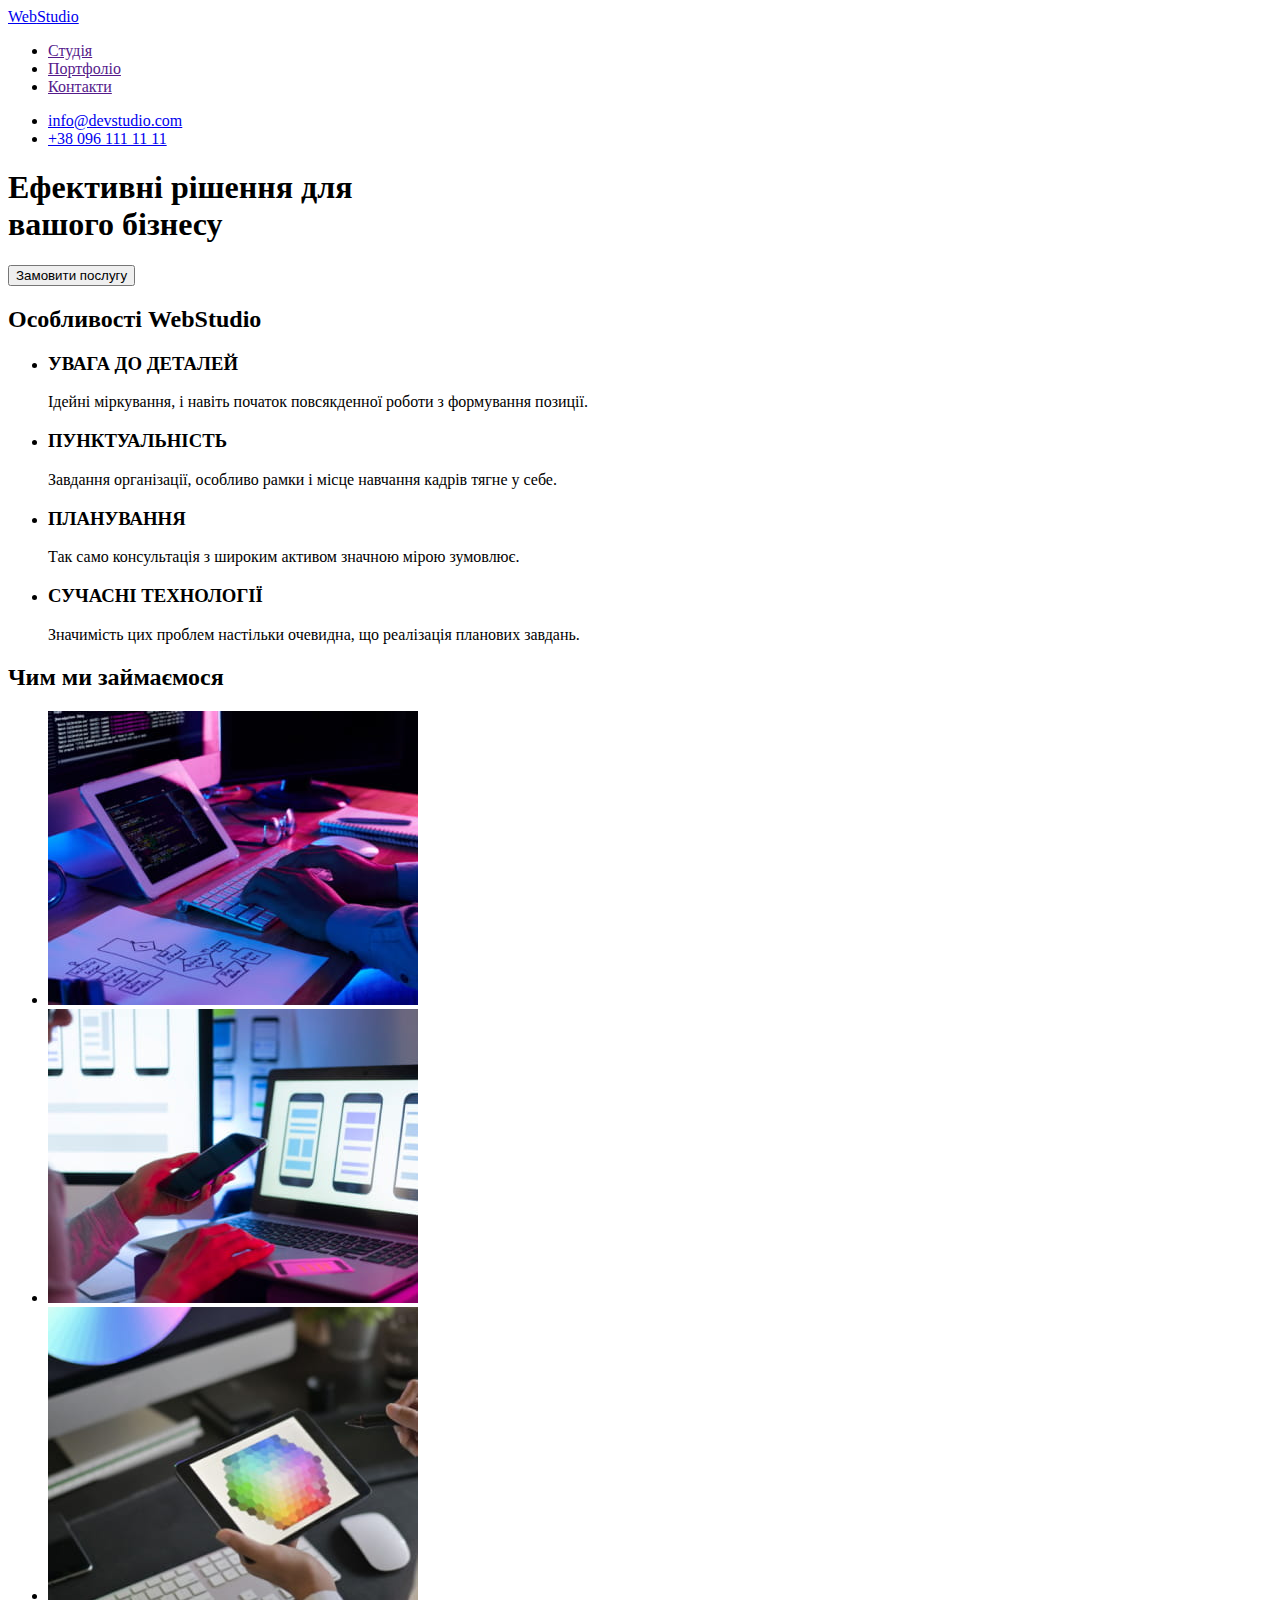
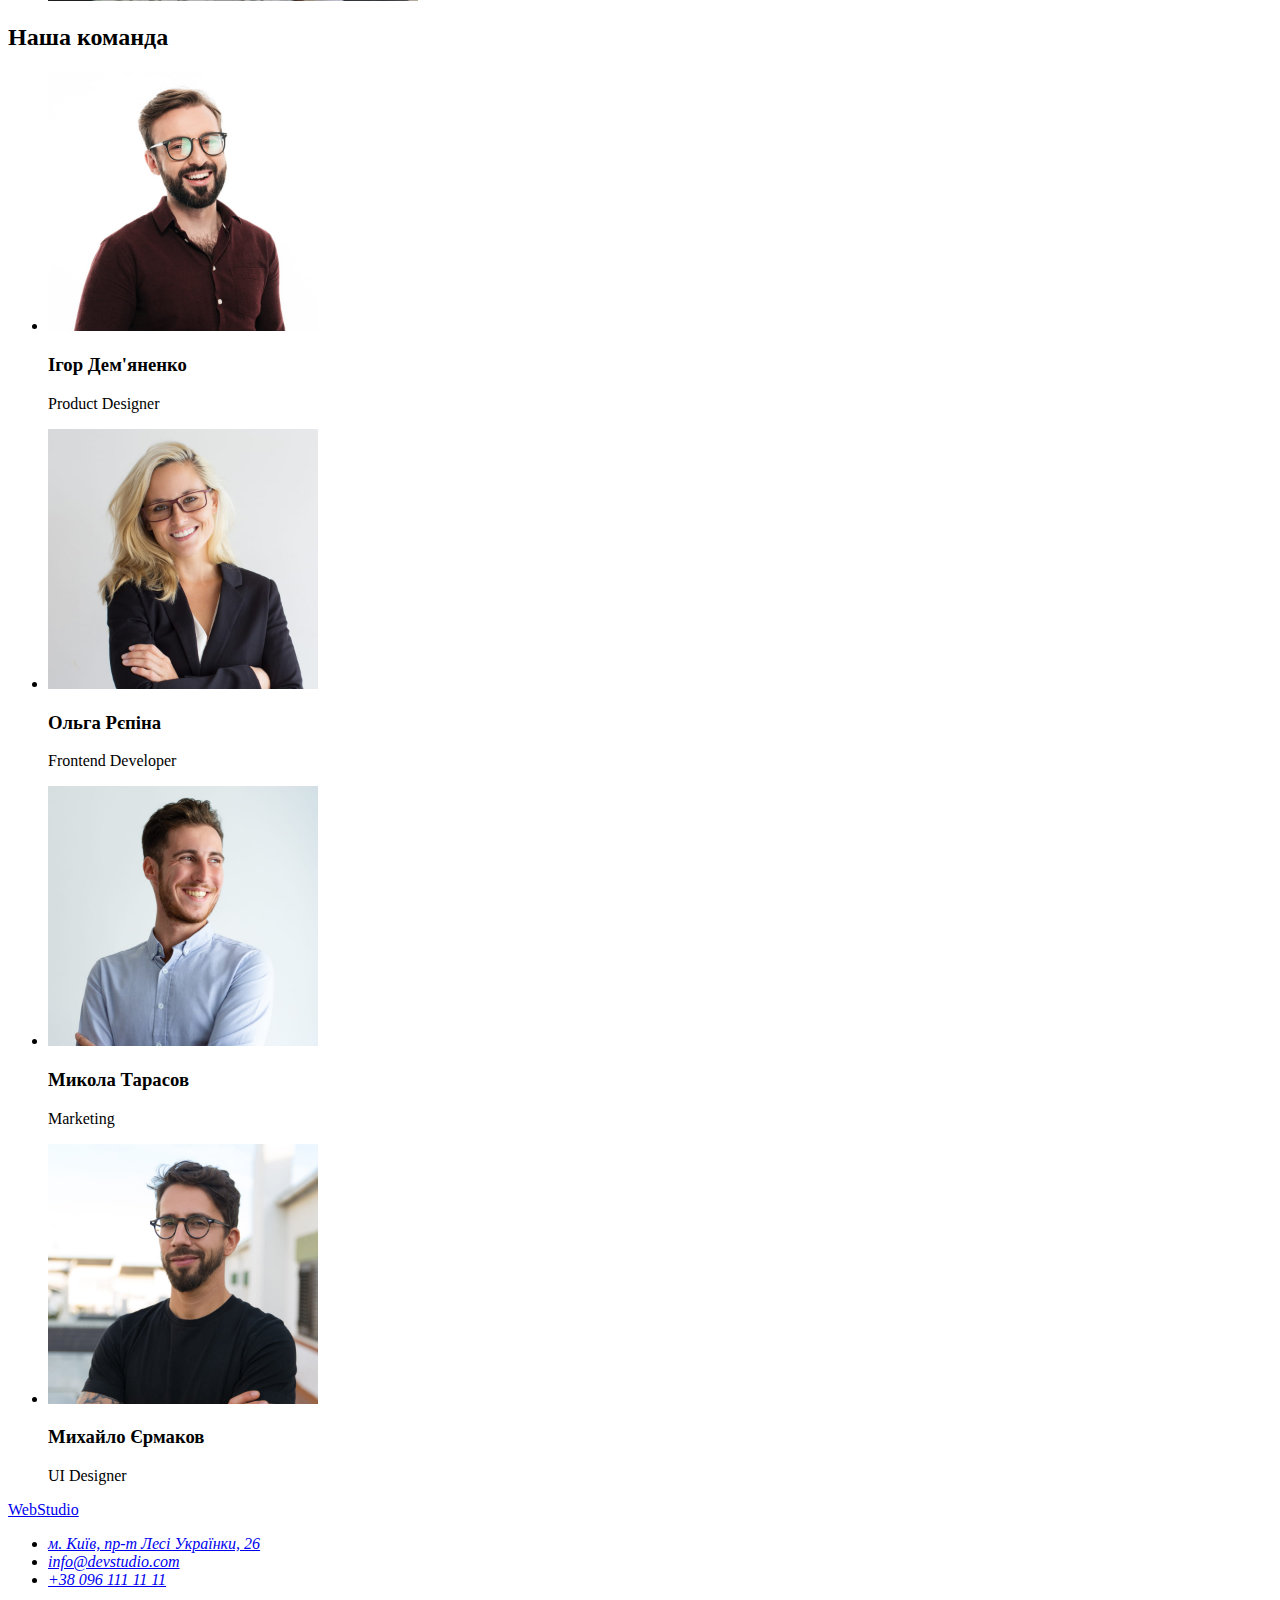
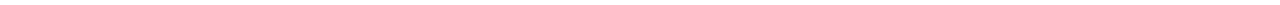
==== index.html @ 5e8031aa "add files from goit-markup-hw-1" ====
<!DOCTYPE html>
<html lang="uk">
  <head>
    <meta charset="UTF-8" />
    <meta http-equiv="X-UA-Compatible" content="IE=edge" />
    <meta name="viewport" content="width=, initial-scale=1.0" />
    <meta
      name="description"
      content="WebStudio.Ефективні рішення для вашого бізнесу"
    />
    <title>Студія</title>
  </head>
  <body>
    <header>
      <nav>
        <a href="/index.html"><span>Web</span>Studio</a>
        <ul>
          <li><a href="">Студія</a></li>
          <li><a href="">Портфоліо</a></li>
          <li><a href="">Контакти</a></li>
        </ul>
      </nav>
      <ul>
        <li><a href="mailto:info@devstudio.com">info@devstudio.com</a></li>
        <li><a href="tel:+380961111111">+38 096 111 11 11</a></li>
      </ul>
    </header>
    <main>
      <section>
        <h1>
          Ефективні рішення для<br />
          вашого бізнесу
        </h1>
        <button type="button">Замовити послугу</button>
      </section>
      <section>
        <!--Спрятать заголовок в css-->
        <h2>Особливості WebStudio</h2>
        <ul>
          <li>
            <h3>УВАГА ДО ДЕТАЛЕЙ</h3>
            <p>
              Ідейні міркування, і навіть початок повсякденної роботи з
              формування позиції.
            </p>
          </li>
          <li>
            <h3>ПУНКТУАЛЬНІСТЬ</h3>
            <p>
              Завдання організації, особливо рамки і місце навчання кадрів тягне
              у себе.
            </p>
          </li>
          <li>
            <h3>ПЛАНУВАННЯ</h3>
            <p>
              Так само консультація з широким активом значною мірою зумовлює.
            </p>
          </li>
          <li>
            <h3>СУЧАСНІ ТЕХНОЛОГІЇ</h3>
            <p>
              Значимість цих проблем настільки очевидна, що реалізація планових
              завдань.
            </p>
          </li>
        </ul>
      </section>
      <section>
        <h2>Чим ми займаємося</h2>
        <ul>
          <li>
            <img
              src="./images/work_with_pc.jpg"
              alt="робота за двома комп'ютерамии,один має великий єкран,а другий(планшет)лежить знизу,поряд клавіатура та вимкнений монітор ще одного комп'ютера."
              width="370"
            />
          </li>
          <li>
            <img
              src="./images/work_phone_pc.jpg"
              alt="частково видно жінку, яка працює за ноутбуком, тримаючи в лівій руці смартфон.Зліва від неї знаходиться велий єкран для презентацій, на ньому зображено три єкрани смартфонів."
              width="370"
            />
          </li>
          <li>
            <img
              src="./images/work_tab_colours.jpg"
              alt="людина тримає у руках планшет, на ньму зображена палітра кольорів,у правій руці олівець дя пленшету"
              width="370"
            />
          </li>
        </ul>
      </section>
      <section>
        <h2>Наша команда</h2>
        <ul>
          <li>
            <img
              src="./images/igor-designer.jpg"
              alt="чоловік років 30-35, темне волосся, борода, в окулярах,посміхається,одягнений в коричневу сорочку"
              width="270"
            />
            <h3>Ігор Дем'яненко</h3>
            <p lang="en">Product Designer</p>
          </li>
          <li>
            <img
              src="./images/olga-frontened-dev.jpg"
              alt="жінка,років 25-30,блондинка,довге волосся,в окулярах, одягнута в чорний піджак та білу сорочку"
              width="270"
            />
            <h3>Ольга Рєпіна</h3>
            <p lang="en">Frontend Developer</p>
          </li>
          <li>
            <img
              src="./images/mykola_marketing.jpg"
              alt="чоловік,років 25-30,темне коротке волосся,одягнений у світлу сорочку"
              width="270"
            />
            <h3>Микола Тарасов</h3>
            <p lang="en">Marketing</p>
          </li>
          <li>
            <img
              src="./images/mikhailo-ui-designer.jpg"
              alt="чоловік,років 30, одягнений у чорну футболку,в окулярах"
              width="270"
            />
            <h3>Михайло Єрмаков</h3>
            <p lang="en">UI Designer</p>
          </li>
        </ul>
      </section>
    </main>
    <footer>
      <a href="/index.html"><span>Web</span>Studio</a>
      <address>
        <ul>
          <li>
            <a
              href="https://www.google.com/maps/place/%D0%B1%D1%83%D0%BB.+%D0%9B%D0%B5%D1%81%D0%B8+%D0%A3%D0%BA%D1%80%D0%B0%D0%B8%D0%BD%D0%BA%D0%B8,+26,+%D0%9A%D0%B8%D0%B5%D0%B2,+02000/@50.4265807,30.5361971,17z/data=!4m13!1m7!3m6!1s0x40d4cf0e033ecbe9:0x57a4dffefec77da0!2z0LHRg9C7LiDQm9C10YHQuCDQo9C60YDQsNC40L3QutC4LCAyNiwg0JrQuNC10LIsIDAyMDAw!3b1!8m2!3d50.4265807!4d30.5383858!3m4!1s0x40d4cf0e033ecbe9:0x57a4dffefec77da0!8m2!3d50.4265807!4d30.5383858"
            >
              м. Київ, пр-т Лесі Українки, 26
            </a>
          </li>
          <li>
            <a href="mailto:info@devstudio.com">info@devstudio.com</a>
          </li>
          <li>
            <a href="tel:+380961111111">+38 096 111 11 11</a>
          </li>
        </ul>
      </address>
    </footer>
  </body>
</html>
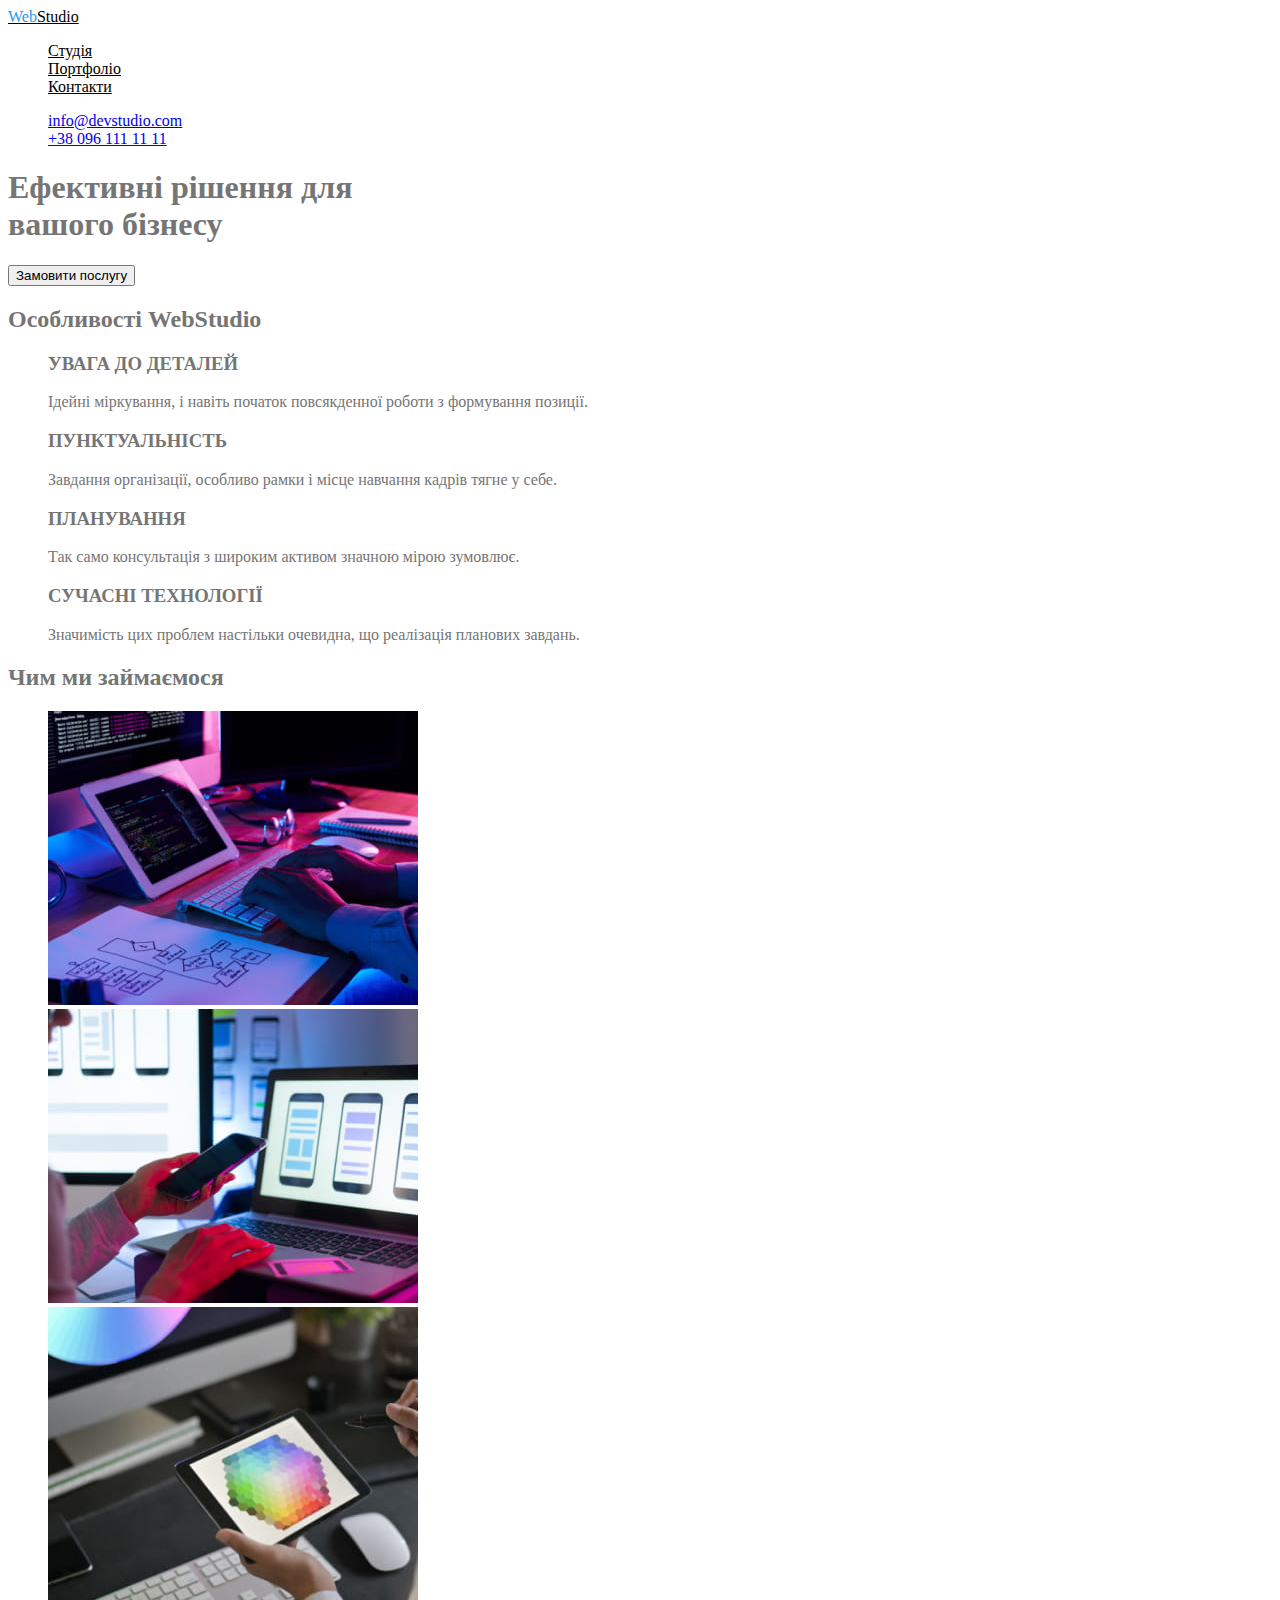
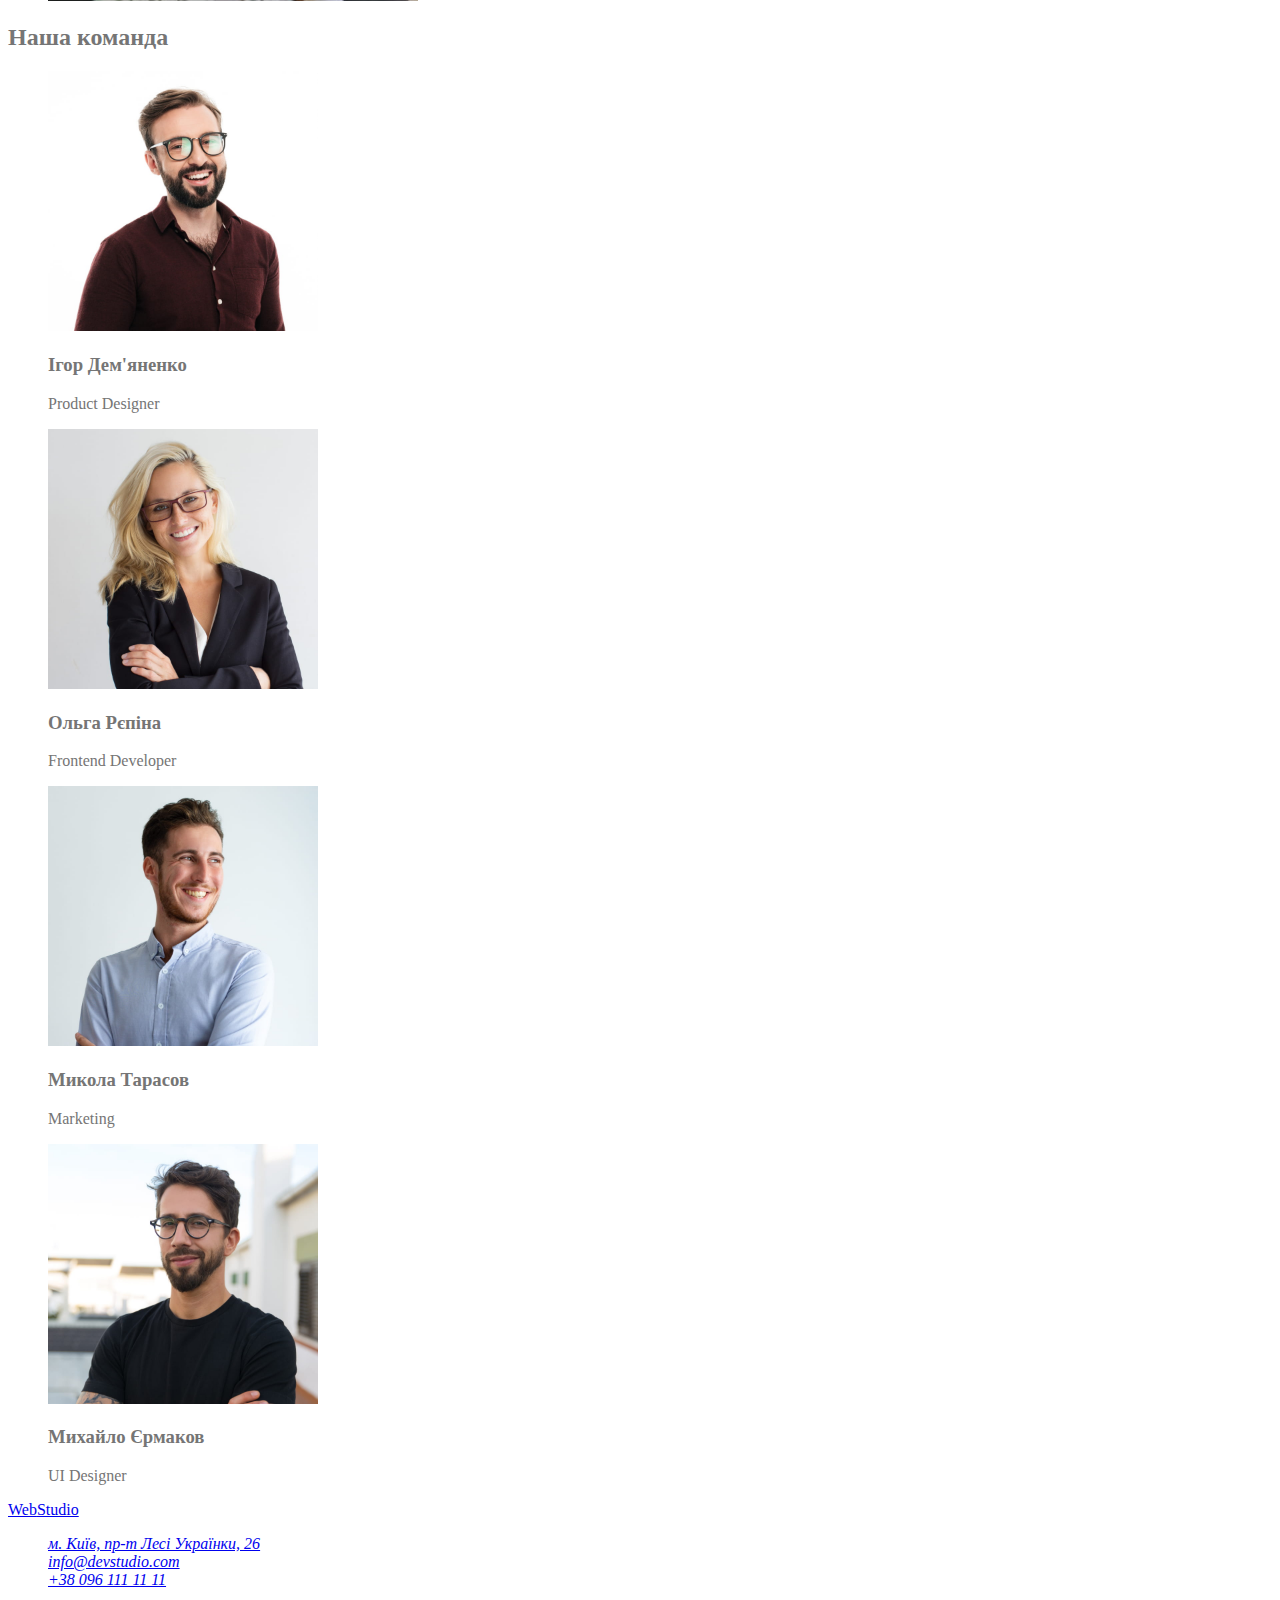
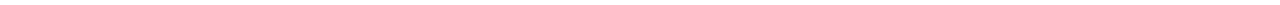
==== commit 8efef640: "added css file, update index.html" ====
--- a/index.html
+++ b/index.html
@@ -9,57 +9,66 @@
       content="WebStudio.Ефективні рішення для вашого бізнесу"
     />
     <title>Студія</title>
+    <link rel="stylesheet" href="./css/styles.css" />
   </head>
   <body>
-    <header>
+    <header class="page">
       <nav>
-        <a href="/index.html"><span>Web</span>Studio</a>
-        <ul>
-          <li><a href="">Студія</a></li>
-          <li><a href="">Портфоліо</a></li>
-          <li><a href="">Контакти</a></li>
+        <a class="logo" href="/index.html"
+          ><span class="web">Web</span>Studio</a
+        >
+        <ul class="site-nav">
+          <li><a href="" class="link">Студія</a></li>
+          <li><a href="" class="link">Портфоліо</a></li>
+          <li><a href="" class="link">Контакти</a></li>
         </ul>
       </nav>
-      <ul>
-        <li><a href="mailto:info@devstudio.com">info@devstudio.com</a></li>
-        <li><a href="tel:+380961111111">+38 096 111 11 11</a></li>
+      <ul class="contacts-nav">
+        <li>
+          <a href="mailto:info@devstudio.com" class="contacts-email"
+            >info@devstudio.com</a
+          >
+        </li>
+        <li>
+          <a href="tel:+380961111111" class="contacts-tel">+38 096 111 11 11</a>
+        </li>
       </ul>
     </header>
     <main>
-      <section>
-        <h1>
+      <section class="hero-section">
+        <h1 class="hero-title">
           Ефективні рішення для<br />
           вашого бізнесу
         </h1>
-        <button type="button">Замовити послугу</button>
+        <button type="button" class="button">Замовити послугу</button>
       </section>
       <section>
         <!--Спрятать заголовок в css-->
         <h2>Особливості WebStudio</h2>
-        <ul>
+        <ul class="features">
           <li>
-            <h3>УВАГА ДО ДЕТАЛЕЙ</h3>
-            <p>
+            <h3 class="features-title">УВАГА ДО ДЕТАЛЕЙ</h3>
+            <p class="features-p">
               Ідейні міркування, і навіть початок повсякденної роботи з
               формування позиції.
             </p>
           </li>
           <li>
-            <h3>ПУНКТУАЛЬНІСТЬ</h3>
-            <p>
+            <h3 class="features-title">ПУНКТУАЛЬНІСТЬ</h3>
+            <p class="features-p">
               Завдання організації, особливо рамки і місце навчання кадрів тягне
               у себе.
             </p>
           </li>
           <li>
-            <h3>ПЛАНУВАННЯ</h3>
-            <p>
+            <h3 class="features-title">ПЛАНУВАННЯ</h3>
+            <p class="features-p">
               Так само консультація з широким активом значною мірою зумовлює.
             </p>
           </li>
           <li>
-            <h3>СУЧАСНІ ТЕХНОЛОГІЇ</h3>
-            <p>
+            <h3 class="features-title">СУЧАСНІ ТЕХНОЛОГІЇ</h3>
+            <p class="features-p">
               Значимість цих проблем настільки очевидна, що реалізація планових
               завдань.
             </p>
@@ -67,8 +76,9 @@
         </ul>
       </section>
       <section>
-        <h2>Чим ми займаємося</h2>
-        <ul>
+        <h2 class="activities">Чим ми займаємося</h2>
+        <ul class="work">
+          <!--ниже вставить классы-->
           <li>
             <img
               src="./images/work_with_pc.jpg"
--- a/css/styles.css
+++ b/css/styles.css
@@ -0,0 +1,27 @@
+body {
+  color: #757575;
+  background-color: #fff;
+}
+/* цвет основного текста #757575 серый*/
+/* вторичный цвет текста #212121 черный */
+/* белый #FFFFFF */
+/* цвет акцента #2196F3 голубой */
+/* цвет почты и тел в футере  rgba(255, 255, 255, 0.6); */
+.logo {
+  color: #000000;
+}
+.web {
+  color: #2196f3;
+}
+ul {
+  list-style: none;
+}
+/* Site nav */
+.site-nav .link {
+  color: #000000;
+}
+
+.site-nav .link:hover,
+.site-nav .link:focus {
+  color: #2196f3;
+}
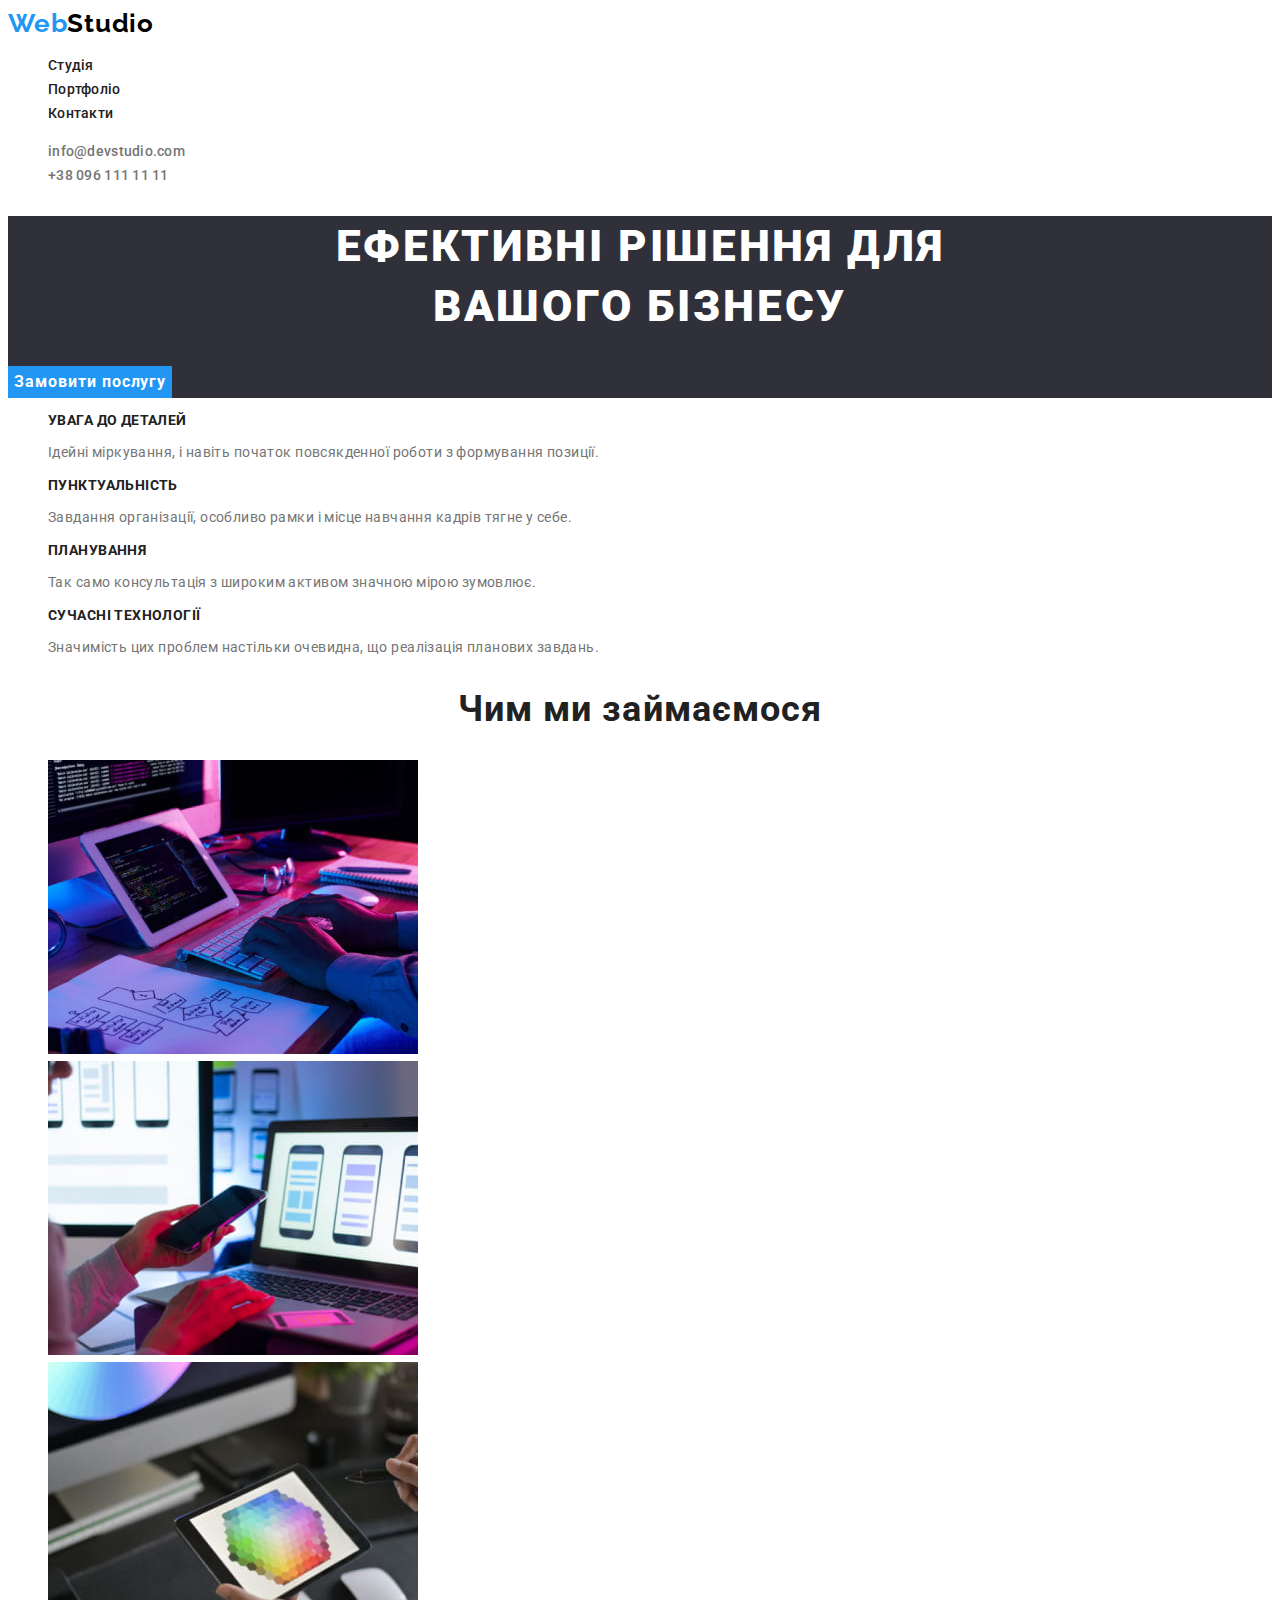
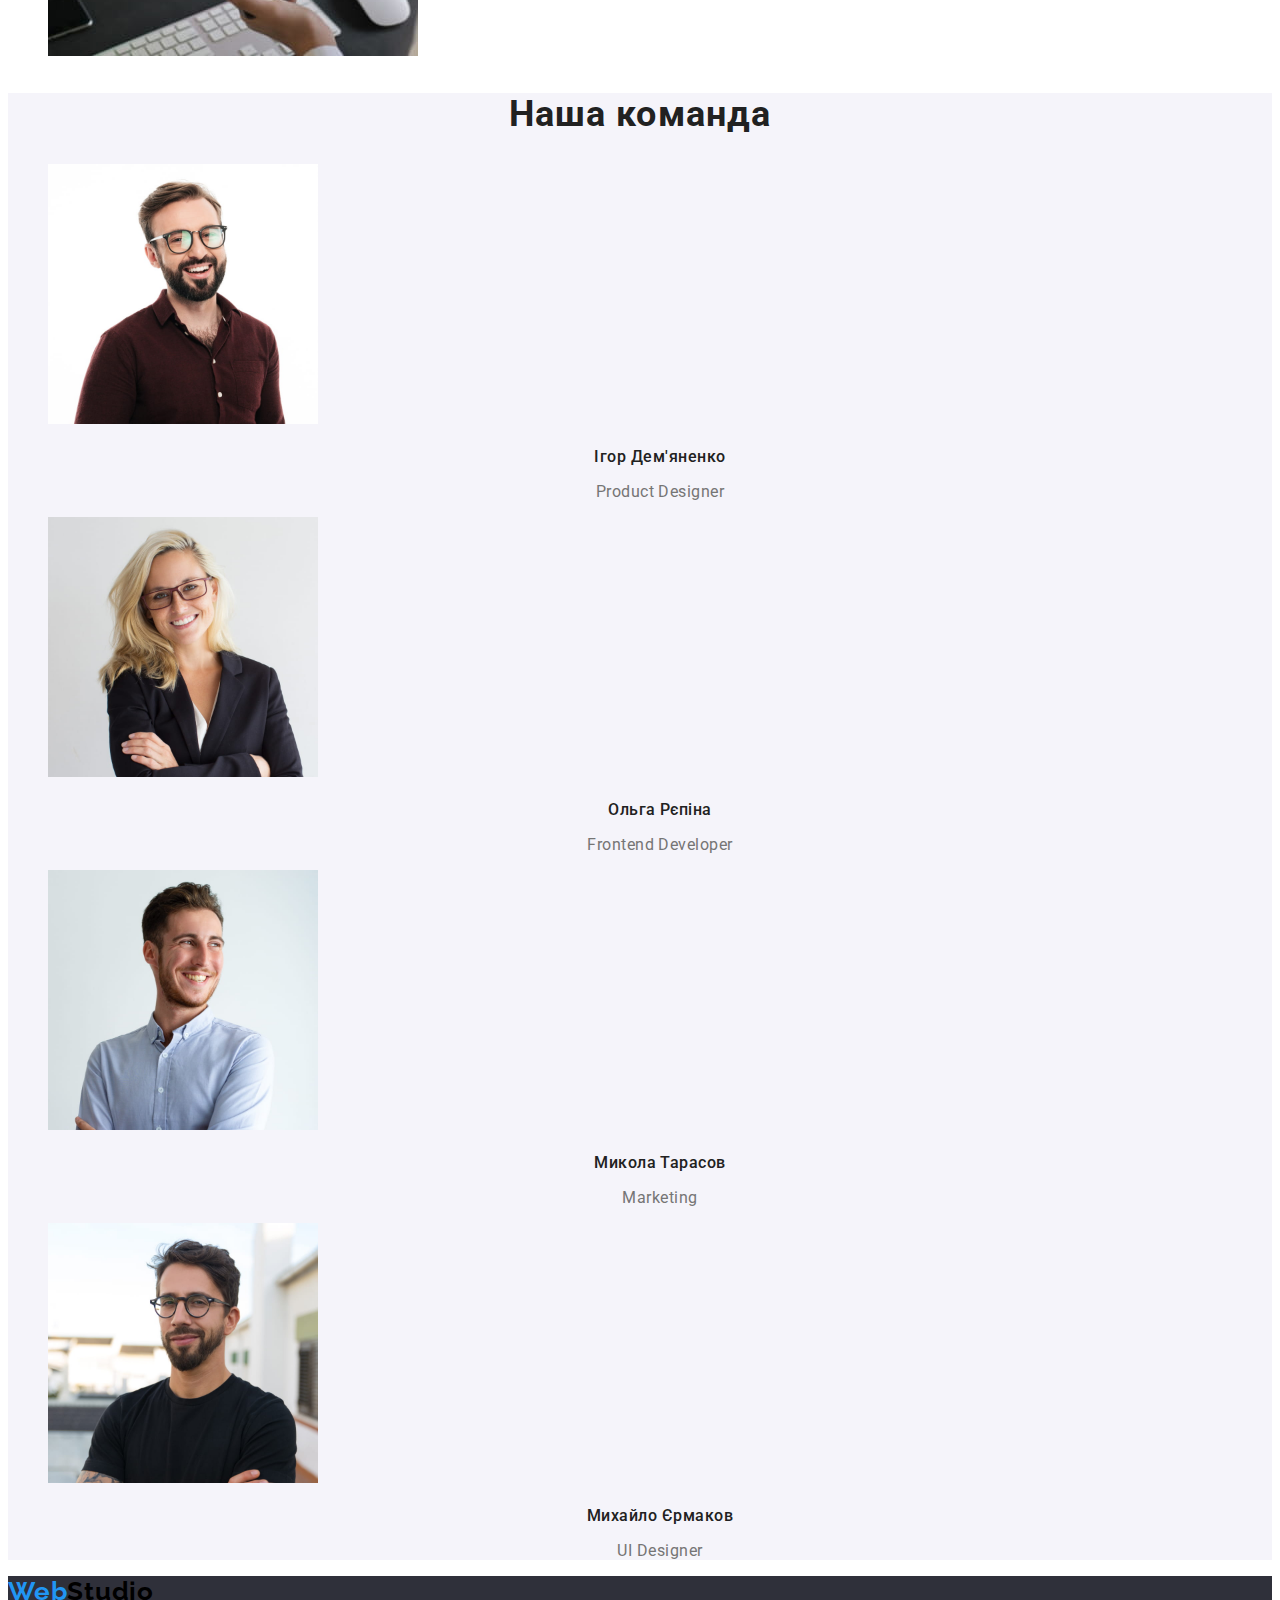
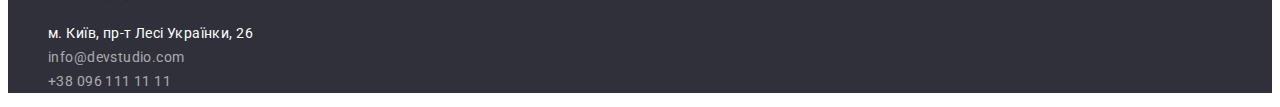
==== commit 3d661d9a: "updates in css and html" ====
--- a/index.html
+++ b/index.html
@@ -9,28 +9,36 @@
       content="WebStudio.Ефективні рішення для вашого бізнесу"
     />
     <title>Студія</title>
+    <!-- Fonts -->
+    <link rel="preconnect" href="https://fonts.googleapis.com" />
+    <link rel="preconnect" href="https://fonts.gstatic.com" crossorigin />
+    <link
+      href="https://fonts.googleapis.com/css2?family=Raleway:wght@700&family=Roboto:wght@400;500;700;900&display=swap"
+      rel="stylesheet"
+    />
+    <!-- Link CSS -->
     <link rel="stylesheet" href="./css/styles.css" />
   </head>
-  <body>
-    <header class="page">
+  <body class="page">
+    <header class="header">
       <nav>
         <a class="logo" href="/index.html"
           ><span class="web">Web</span>Studio</a
         >
         <ul class="site-nav">
-          <li><a href="" class="link">Студія</a></li>
-          <li><a href="" class="link">Портфоліо</a></li>
+          <li><a href="" class="link current">Студія</a></li>
+          <li><a href="./portfolio.html" class="link">Портфоліо</a></li>
           <li><a href="" class="link">Контакти</a></li>
         </ul>
       </nav>
       <ul class="contacts-nav">
         <li>
-          <a href="mailto:info@devstudio.com" class="contacts-email"
+          <a href="mailto:info@devstudio.com" class="contacts"
             >info@devstudio.com</a
           >
         </li>
         <li>
-          <a href="tel:+380961111111" class="contacts-tel">+38 096 111 11 11</a>
+          <a href="tel:+380961111111" class="contacts">+38 096 111 11 11</a>
         </li>
       </ul>
     </header>
@@ -42,33 +50,32 @@
         </h1>
         <button type="button" class="button">Замовити послугу</button>
       </section>
-      <section>
-        <!--Спрятать заголовок в css-->
-        <h2>Особливості WebStudio</h2>
-        <ul class="features">
+      <section class="features">
+        <h2 class="features-title visually-hidden">Особливості WebStudio</h2>
+        <ul class="features-list">
           <li>
-            <h3 class="features-title">УВАГА ДО ДЕТАЛЕЙ</h3>
-            <p class="features-p">
+            <h3 class="title">УВАГА ДО ДЕТАЛЕЙ</h3>
+            <p class="text">
               Ідейні міркування, і навіть початок повсякденної роботи з
               формування позиції.
             </p>
           </li>
           <li>
-            <h3 class="features-title">ПУНКТУАЛЬНІСТЬ</h3>
-            <p class="features-p">
+            <h3 class="title">ПУНКТУАЛЬНІСТЬ</h3>
+            <p class="text">
               Завдання організації, особливо рамки і місце навчання кадрів тягне
               у себе.
             </p>
           </li>
           <li>
-            <h3 class="features-title">ПЛАНУВАННЯ</h3>
-            <p class="features-p">
+            <h3 class="title">ПЛАНУВАННЯ</h3>
+            <p class="text">
               Так само консультація з широким активом значною мірою зумовлює.
             </p>
           </li>
           <li>
-            <h3 class="features-title">СУЧАСНІ ТЕХНОЛОГІЇ</h3>
-            <p class="features-p">
+            <h3 class="title">СУЧАСНІ ТЕХНОЛОГІЇ</h3>
+            <p class="text">
               Значимість цих проблем настільки очевидна, що реалізація планових
               завдань.
             </p>
@@ -76,24 +83,23 @@
         </ul>
       </section>
       <section>
-        <h2 class="activities">Чим ми займаємося</h2>
-        <ul class="work">
-          <!--ниже вставить классы-->
-          <li>
+        <h2 class="work-title">Чим ми займаємося</h2>
+        <ul>
+          <li class="work-list">
             <img
               src="./images/work_with_pc.jpg"
               alt="робота за двома комп'ютерамии,один має великий єкран,а другий(планшет)лежить знизу,поряд клавіатура та вимкнений монітор ще одного комп'ютера."
               width="370"
             />
           </li>
-          <li>
+          <li class="work-list">
             <img
               src="./images/work_phone_pc.jpg"
               alt="частково видно жінку, яка працює за ноутбуком, тримаючи в лівій руці смартфон.Зліва від неї знаходиться велий єкран для презентацій, на ньому зображено три єкрани смартфонів."
               width="370"
             />
           </li>
-          <li>
+          <li class="work-list">
             <img
               src="./images/work_tab_colours.jpg"
               alt="людина тримає у руках планшет, на ньму зображена палітра кольорів,у правій руці олівець дя пленшету"
@@ -102,8 +108,8 @@
           </li>
         </ul>
       </section>
-      <section>
-        <h2>Наша команда</h2>
+      <section class="section-team">
+        <h2 class="section-team-title">Наша команда</h2>
         <ul>
           <li>
             <img
@@ -111,8 +117,8 @@
               alt="чоловік років 30-35, темне волосся, борода, в окулярах,посміхається,одягнений в коричневу сорочку"
               width="270"
             />
-            <h3>Ігор Дем'яненко</h3>
-            <p lang="en">Product Designer</p>
+            <h3 class="section-team-name">Ігор Дем'яненко</h3>
+            <p lang="en" class="section-team-profession">Product Designer</p>
           </li>
           <li>
             <img
@@ -120,8 +126,8 @@
               alt="жінка,років 25-30,блондинка,довге волосся,в окулярах, одягнута в чорний піджак та білу сорочку"
               width="270"
             />
-            <h3>Ольга Рєпіна</h3>
-            <p lang="en">Frontend Developer</p>
+            <h3 class="section-team-name">Ольга Рєпіна</h3>
+            <p lang="en" class="section-team-profession">Frontend Developer</p>
           </li>
           <li>
             <img
@@ -129,8 +135,8 @@
               alt="чоловік,років 25-30,темне коротке волосся,одягнений у світлу сорочку"
               width="270"
             />
-            <h3>Микола Тарасов</h3>
-            <p lang="en">Marketing</p>
+            <h3 class="section-team-name">Микола Тарасов</h3>
+            <p lang="en" class="section-team-profession">Marketing</p>
           </li>
           <li>
             <img
@@ -138,28 +144,33 @@
               alt="чоловік,років 30, одягнений у чорну футболку,в окулярах"
               width="270"
             />
-            <h3>Михайло Єрмаков</h3>
-            <p lang="en">UI Designer</p>
+            <h3 class="section-team-name">Михайло Єрмаков</h3>
+            <p lang="en" class="section-team-profession">UI Designer</p>
           </li>
         </ul>
       </section>
     </main>
-    <footer>
-      <a href="/index.html"><span>Web</span>Studio</a>
-      <address>
-        <ul>
+    <footer class="footer">
+      <a class="logo" href="/index.html"><span class="web">Web</span>Studio</a>
+      <address class="addres">
+        <ul class="addres-list">
           <li>
             <a
               href="https://www.google.com/maps/place/%D0%B1%D1%83%D0%BB.+%D0%9B%D0%B5%D1%81%D0%B8+%D0%A3%D0%BA%D1%80%D0%B0%D0%B8%D0%BD%D0%BA%D0%B8,+26,+%D0%9A%D0%B8%D0%B5%D0%B2,+02000/@50.4265807,30.5361971,17z/data=!4m13!1m7!3m6!1s0x40d4cf0e033ecbe9:0x57a4dffefec77da0!2z0LHRg9C7LiDQm9C10YHQuCDQo9C60YDQsNC40L3QutC4LCAyNiwg0JrQuNC10LIsIDAyMDAw!3b1!8m2!3d50.4265807!4d30.5383858!3m4!1s0x40d4cf0e033ecbe9:0x57a4dffefec77da0!8m2!3d50.4265807!4d30.5383858"
+              class="addres-link-map"
             >
               м. Київ, пр-т Лесі Українки, 26
             </a>
           </li>
           <li>
-            <a href="mailto:info@devstudio.com">info@devstudio.com</a>
+            <a href="mailto:info@devstudio.com" class="addres-link"
+              >info@devstudio.com</a
+            >
           </li>
           <li>
-            <a href="tel:+380961111111">+38 096 111 11 11</a>
+            <a href="tel:+380961111111" class="addres-link"
+              >+38 096 111 11 11</a
+            >
           </li>
         </ul>
       </address>
--- a/css/styles.css
+++ b/css/styles.css
@@ -1,27 +1,287 @@
-body {
-  color: #757575;
-  background-color: #fff;
-}
 /* цвет основного текста #757575 серый*/
 /* вторичный цвет текста #212121 черный */
 /* белый #FFFFFF */
 /* цвет акцента #2196F3 голубой */
 /* цвет почты и тел в футере  rgba(255, 255, 255, 0.6); */
+
+:root {
+  /* Fonts */
+  --main-font: Roboto, sans-serif;
+  --second-font: Raleway, sans-serif;
+  /* Colors */
+  --primary-text-color: #757575;
+  --title-text-color: #212121;
+  --nav-color: #000000;
+  --accent-color: #2196f3;
+  --primary-white-color: #fff;
+  --background-color-second-white: #f5f5f5;
+  --background-top-footter-color: #2f303a;
+  --background-color-buttom: #f5f4fa;
+  --addres-color-buttom: rgba(255, 255, 255, 0.6);
+}
+
+.page {
+  color: var(--primary-text-color);
+  background-color: var(--primary-white-color);
+  font-family: var(--main-font);
+  font-size: 14px;
+  font-weight: 400;
+  font-style: normal;
+  line-height: calc(24 / 14);
+  letter-spacing: 0.03em;
+}
+/* Header */
+
 .logo {
-  color: #000000;
+  color: var(--nav-color);
+  font-family: var(--second-font);
+  font-style: normal;
+  text-decoration: none;
+  font-weight: 700;
+  font-size: 26px;
+  line-height: calc(31/26);
+  letter-spacing: 0.03em;
+}
+.logo:hover,
+.logo:focus {
+  color: var(--accent-color);
 }
 .web {
-  color: #2196f3;
+  color:var(--accent-color);
+  font-family: var(--second-font);
+  text-decoration: none;
+  font-style: normal;
+  font-weight: 700;
+  font-size: 26px;
+  line-height:calc(31/26);
+  letter-spacing: 0.03em;
 }
 ul {
   list-style: none;
 }
-/* Site nav */
+
+/* Button */
+.button {
+  color: var(--primary-white-color);
+  background-color: var(--accent-color);
+  border: none;
+  cursor: pointer;
+  font-family: var(--main-font);
+  font-weight: 700;
+  font-size: 16px;
+  line-height: calc(30/16);
+  display: flex;
+  align-items: center;
+  text-align: center;
+  letter-spacing: 0.06em;
+}
+
+/* Section Titles */
+.section-title {
+  color: var(--title-text-color);
+}
+/* Header Site nav */
 .site-nav .link {
-  color: #000000;
+  color: var(--title-text-color);
+  text-decoration: none;
+  font-family: var(--main-font);
+  font-weight: 500;
+  font-size: 14px;
+  line-height: calc(16/14);
+  letter-spacing: 0.02em;
+}
+.site-nav .link .current {
+  color: var(--accent-color);
 }
 
 .site-nav .link:hover,
 .site-nav .link:focus {
-  color: #2196f3;
-}
+  color: var(--accent-color);
+}
+
+.contacts-nav .contacts {
+  color: var(--primary-text-color);
+  text-decoration: none;
+  font-family: var(--main-font);
+  font-weight: 500;
+  font-size: 14px;
+  line-height: calc(16/14);
+  letter-spacing: 0.02em;
+}
+.contacts-nav .contacts:hover,
+.contacts-nav .contacts:focus {
+  color: var(--accent-color);
+}
+
+/* Hero section */
+.hero-section {
+  background-color: var(--background-top-footter-color);
+}
+.hero-title {
+  color: var(--primary-white-color);
+  font-family: var(--main-font);
+  font-weight: 900;
+  font-size: 44px;
+  line-height: calc(60/44);
+  text-align: center;
+  letter-spacing: 0.06em;
+  text-transform: uppercase;
+}
+
+/* Features */
+
+.features-list .title {
+  color: var(--title-text-color);
+  font-family: var(--main-font);
+  font-weight: 700;
+  font-size: 14px;
+  line-height: calc(16/14);
+  letter-spacing: 0.03em;
+  text-transform: uppercase;
+}
+.visually-hidden {
+  position: absolute;
+  white-space: nowrap;
+  width: 1px;
+  height: 1px;
+  overflow: hidden;
+  border: 0;
+  padding: 0;
+  clip: rect(0 0 0 0);
+  clip-path: inset(50%);
+  margin: -1px;
+}
+.text{
+    font-size: 14px;
+    line-height: calc(24/16);
+    letter-spacing: 0.03em;
+}
+
+/* Work/Чим ми займаємося, 3 images */
+.work-title{
+    color: var(--title-text-color);
+    font-family: var(--main-font);
+    font-weight: 700;
+    font-size: 36px;
+    line-height: calc(42/36);
+    text-align: center;
+    letter-spacing: 0.03em;
+}
+
+/* Our team */
+.section-team {
+  background-color: var(--background-color-buttom);
+}
+.section-team-title {
+  color: var(--title-text-color);
+  font-family:var(--main-font)
+  font-weight: 700;
+  font-size: 36px;
+  line-height:calc(42/36);
+  text-align: center;
+  letter-spacing: 0.03em;
+}
+.section-team-name {
+  color: var(--title-text-color);
+  font-family: var(--main-font);
+  font-weight: 500;
+font-size: 16px;
+line-height: calc(19/16);
+text-align: center;
+letter-spacing: 0.03em;
+
+}
+.section-team-profession {
+ color: var(--primary-text-color);
+ font-family: var(--main-font);
+ font-weight: 400;
+ font-size: 16px;
+ line-height:calc(19/16);
+ text-align: center;
+ letter-spacing: 0.03em;
+
+
+}
+
+/* Footer */
+.footer {
+  background-color: var(--background-top-footter-color);
+}
+.addres-link-map {
+  color: var(--primary-white-color);
+  text-decoration: none;
+  font-family: var(--main-font);
+  font-style: normal;
+ font-weight: 400;
+  font-size: 14px;
+ line-height: calc(24/14);
+ letter-spacing: 0.03em;
+}
+
+.addres-link {
+  color: var(--addres-color-buttom);
+  text-decoration: none;
+  font-family: var(--main-font);
+  font-style: normal;
+  font-weight: 400;
+  font-size: 14px;
+  line-height: calc(24/14);
+  letter-spacing: 0.03em;
+}
+.addres-link-map:hover,
+.addres-link-map:focus
+{
+color: var(--accent-color);
+}
+.addres-link:hover,
+.addres-link:focus{color: var(--accent-color);}
+
+/* PORTFOLIO MAIN */
+.filter-button{
+  color: var(--title-text-color);
+  background-color: var(--background-color-buttom);
+  font-family: var(--main-font);
+  font-weight: 500;
+  font-size: 16px;
+  line-height: calc(26/16);
+  text-align: center;
+  letter-spacing: 0.03em;
+
+}
+.filter-button:hover,
+.filter-button:focus {
+  color: var(--primary-white-color);
+  background-color: var(--accent-color);
+
+}
+
+.projects{
+  color: var(--primary-text-color);
+  text-decoration: none;
+}
+.projects-item{
+  text-decoration: none;
+}
+.prject-title
+{
+  color: var(--title-text-color);
+  text-decoration: none;
+  font-family: var(--main-font);
+  font-style: normal;
+  font-weight: 700;
+  font-size: 18px;
+  line-height: calc(36/18);
+  letter-spacing: 0.06em;
+}
+
+.project-text {
+  color: var(--primary-text-color);
+  text-decoration: none;
+  font-family: var(--main-font);
+font-style: normal;
+font-weight: 400;
+font-size: 16px;
+line-height: 30px;
+letter-spacing: 0.03em;
+
+}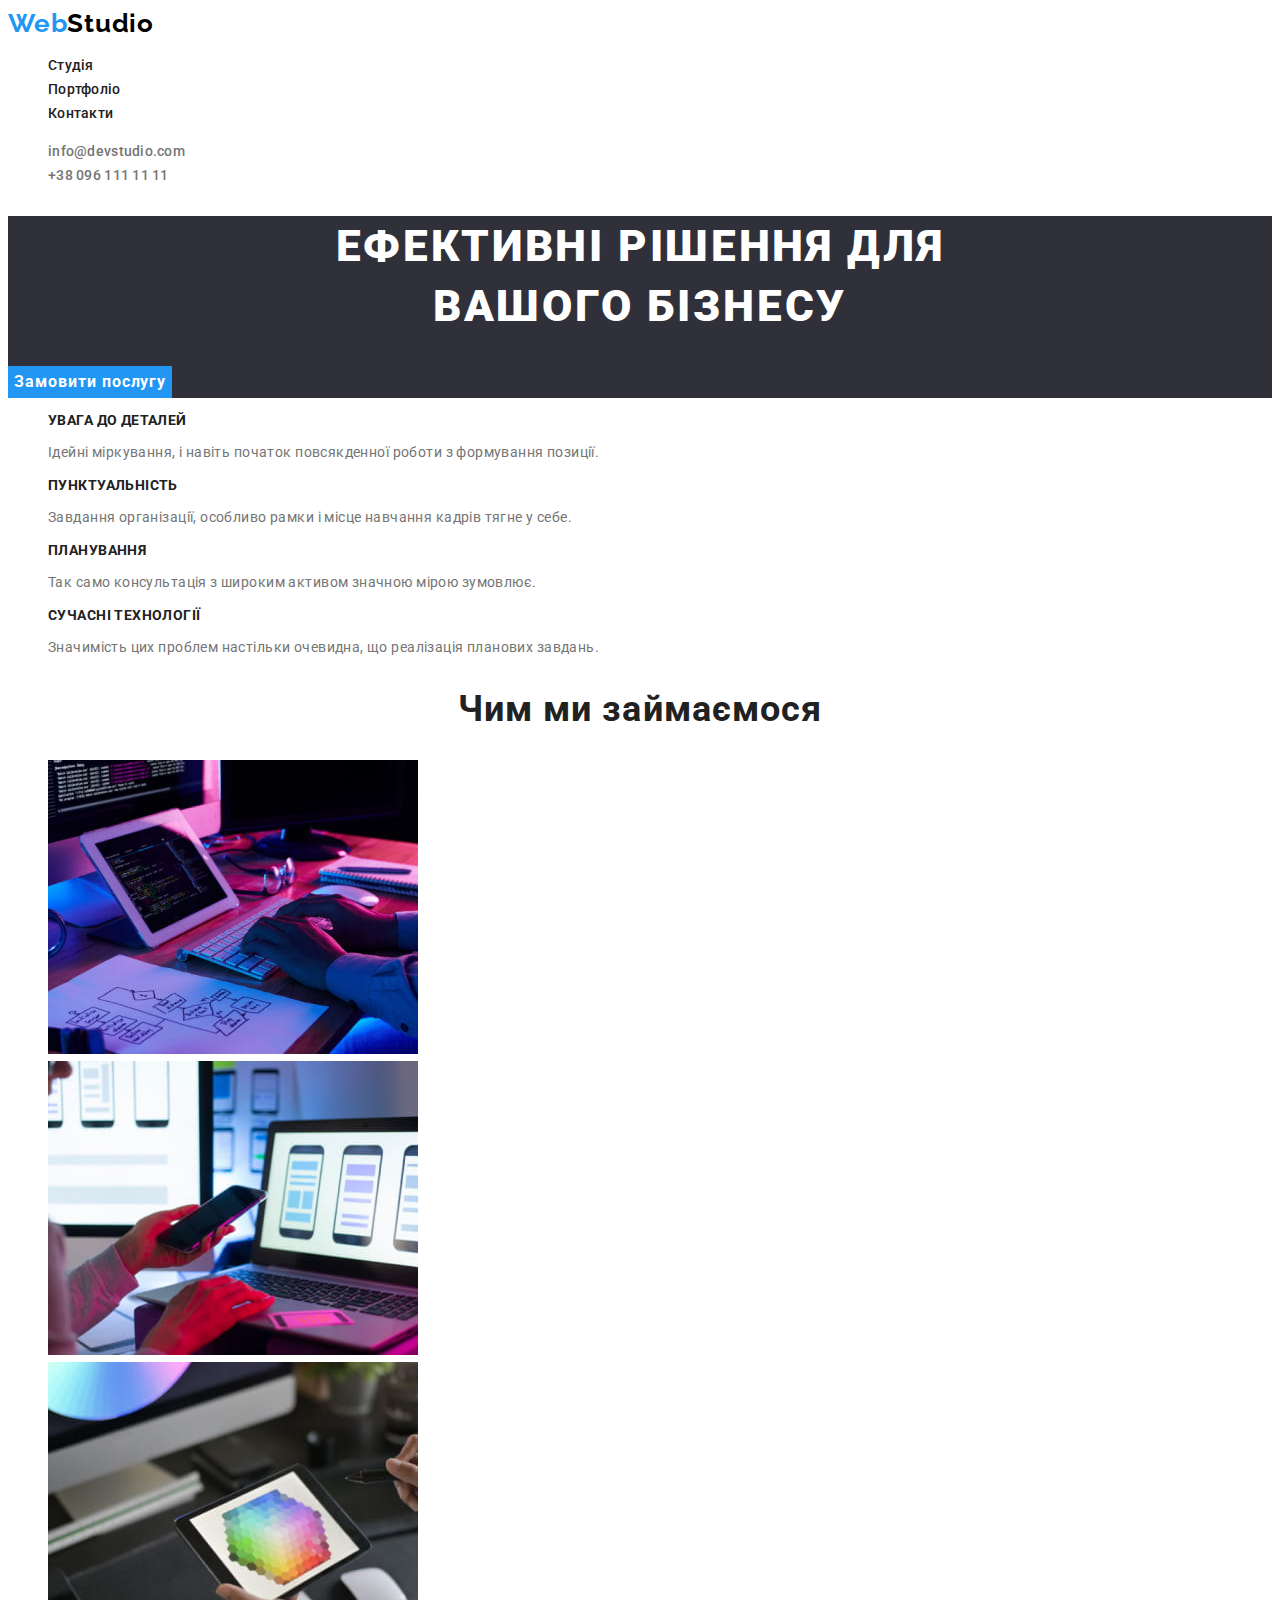
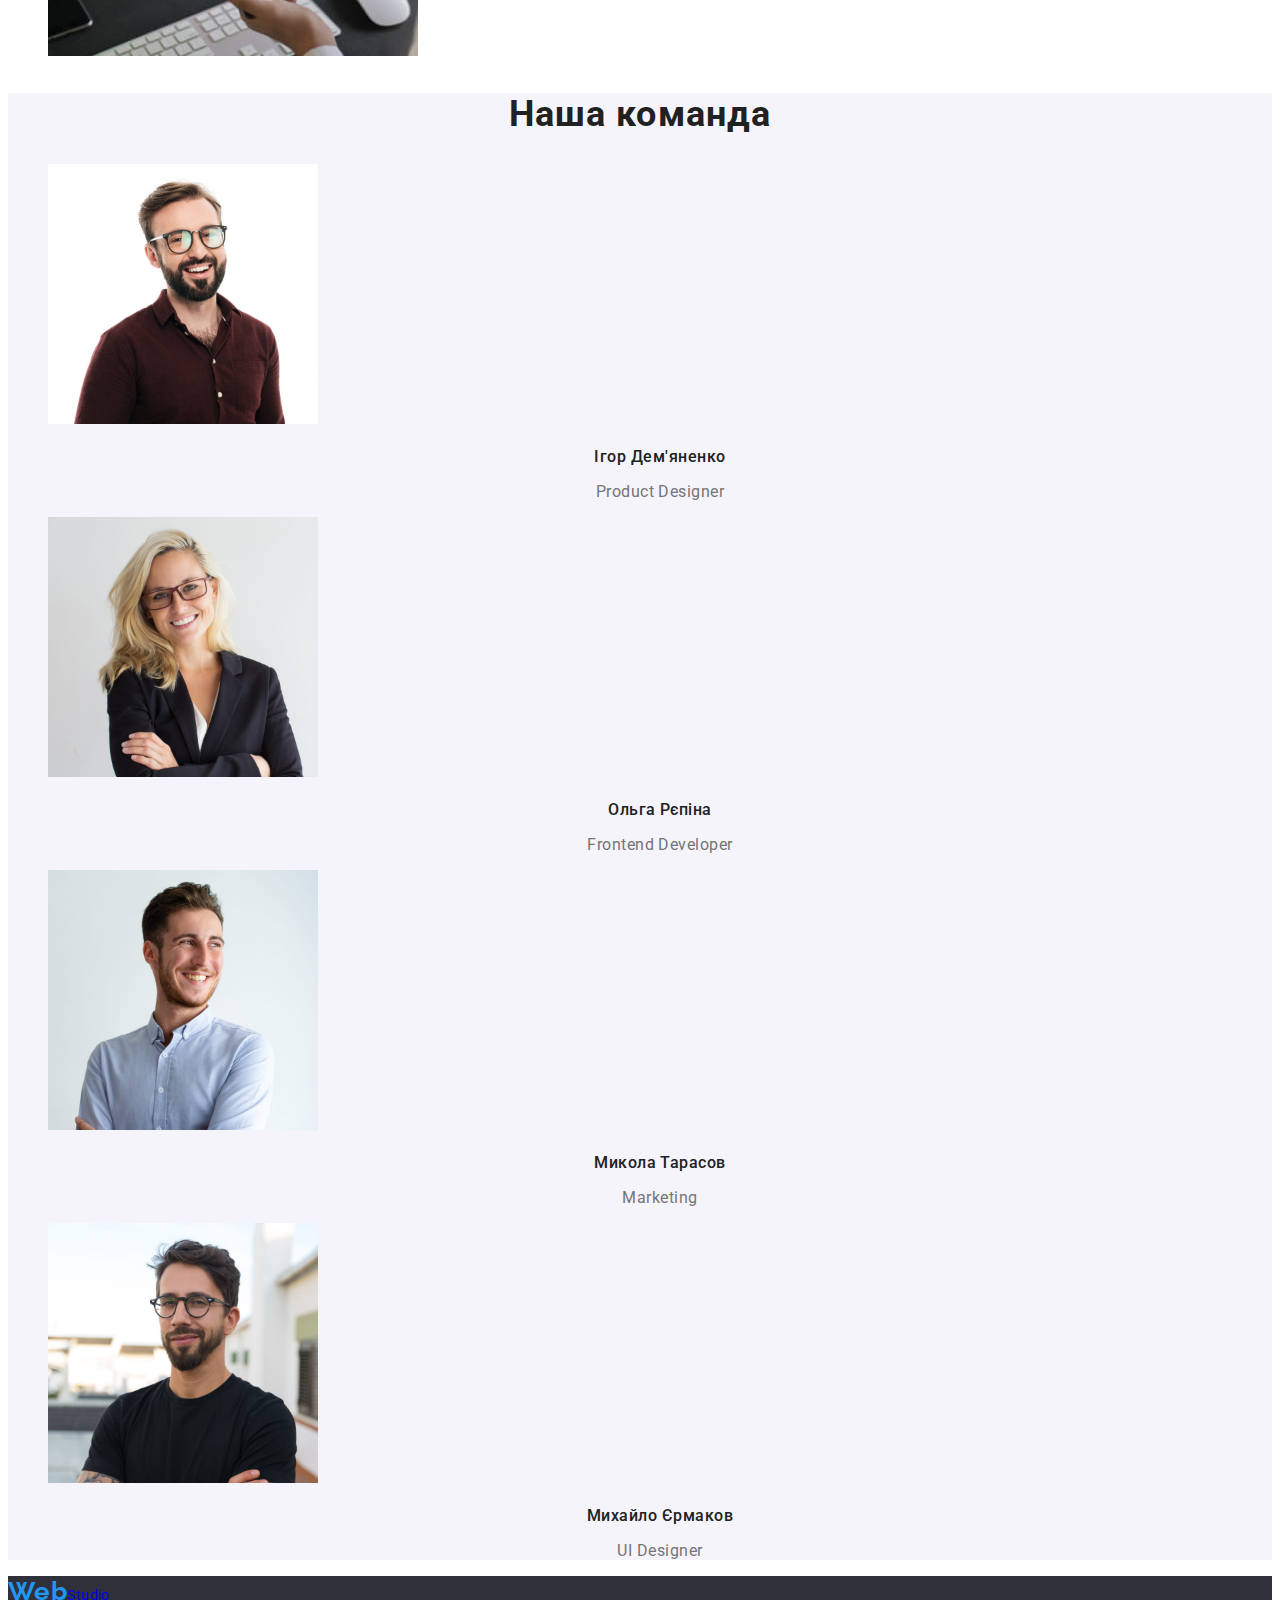
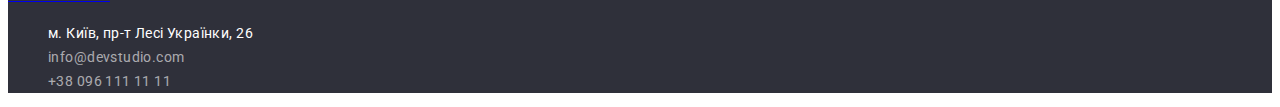
==== commit 149d14d2: "last updates in hw2" ====
--- a/index.html
+++ b/index.html
@@ -151,7 +151,9 @@
       </section>
     </main>
     <footer class="footer">
-      <a class="logo" href="/index.html"><span class="web">Web</span>Studio</a>
+      <a class="logo-footer" href="/index.html"
+        ><span class="web">Web</span>Studio</a
+      >
       <address class="addres">
         <ul class="addres-list">
           <li>
--- a/css/styles.css
+++ b/css/styles.css
@@ -42,10 +42,7 @@
   line-height: calc(31/26);
   letter-spacing: 0.03em;
 }
-.logo:hover,
-.logo:focus {
-  color: var(--accent-color);
-}
+
 .web {
   color:var(--accent-color);
   font-family: var(--second-font);
@@ -204,9 +201,11 @@
 }
 
 /* Footer */
+
 .footer {
   background-color: var(--background-top-footter-color);
 }
+
 .addres-link-map {
   color: var(--primary-white-color);
   text-decoration: none;
@@ -237,6 +236,7 @@
 .addres-link:focus{color: var(--accent-color);}
 
 /* PORTFOLIO MAIN */
+
 .filter-button{
   color: var(--title-text-color);
   background-color: var(--background-color-buttom);
@@ -254,7 +254,9 @@
   background-color: var(--accent-color);
 
 }
-
+.logo.white{
+  color: var(--primary-white-color);
+}
 .projects{
   color: var(--primary-text-color);
   text-decoration: none;
@@ -262,7 +264,7 @@
 .projects-item{
   text-decoration: none;
 }
-.prject-title
+.project-title
 {
   color: var(--title-text-color);
   text-decoration: none;
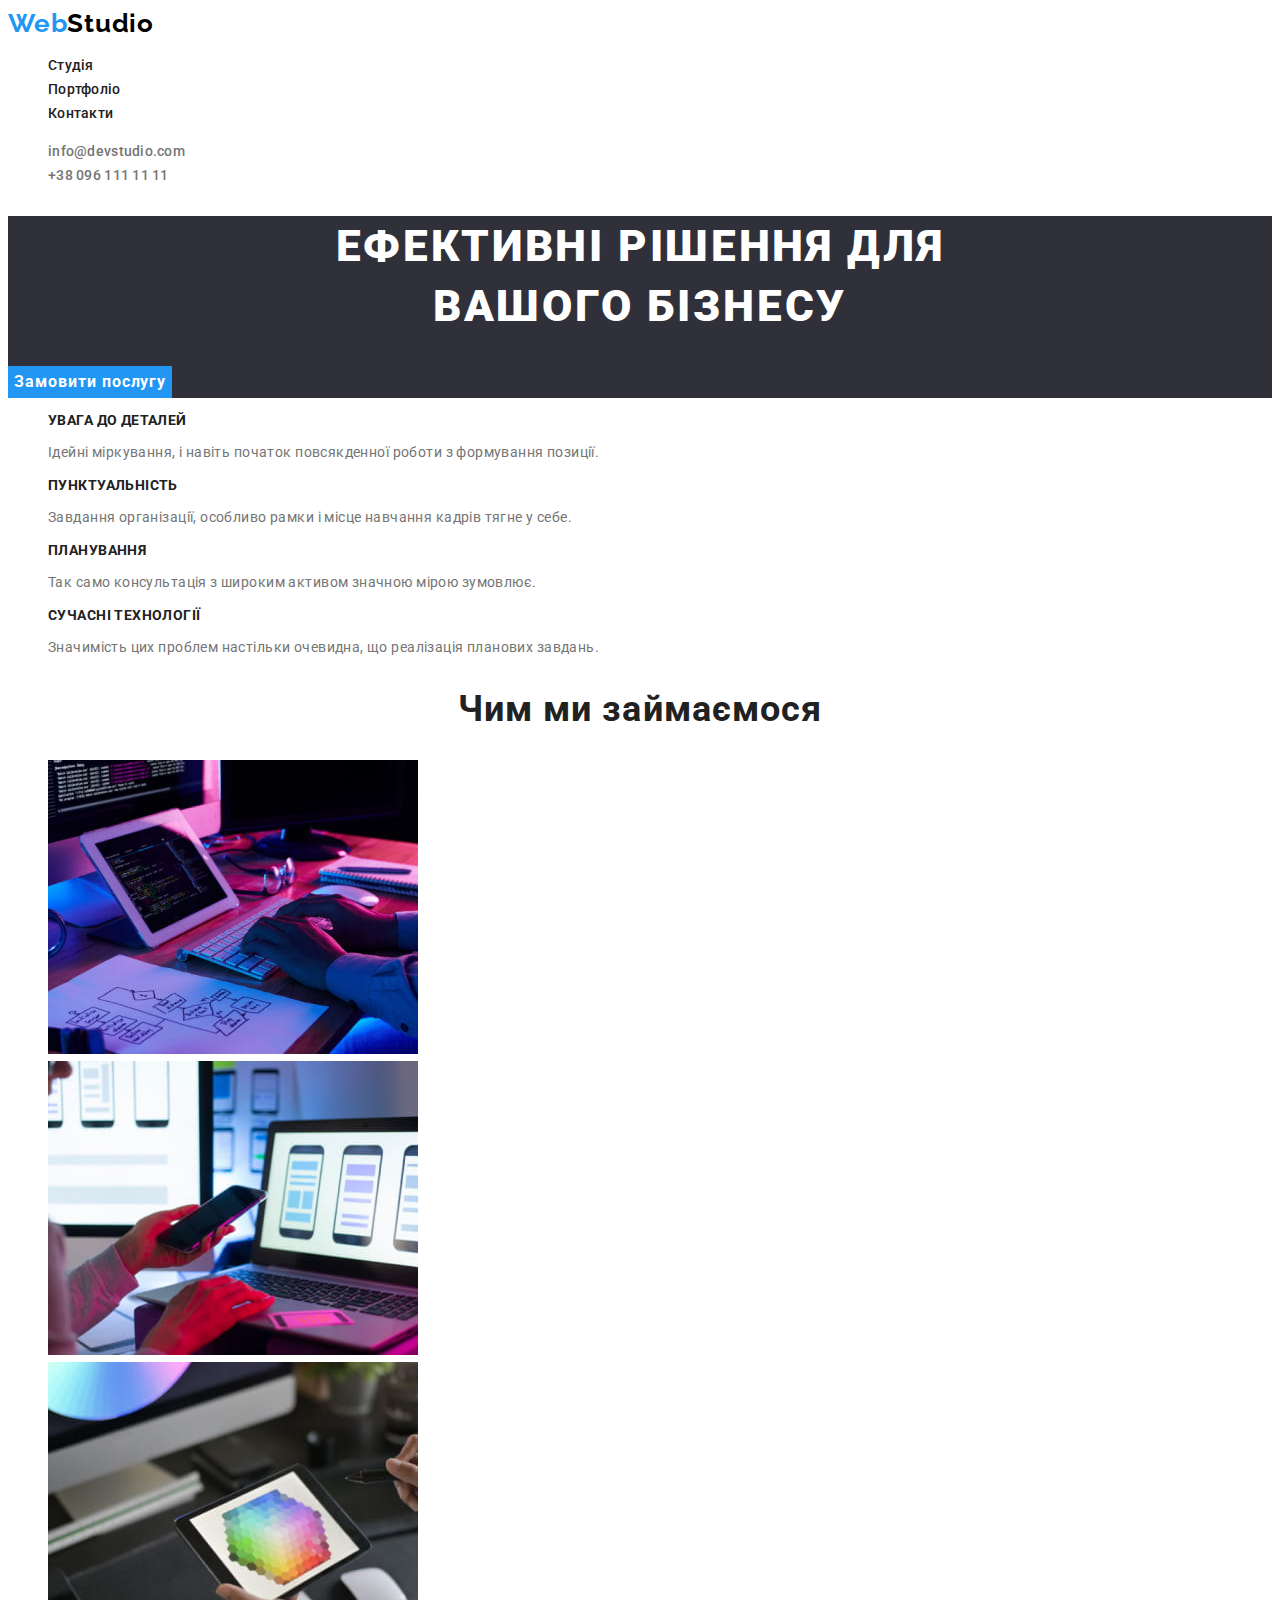
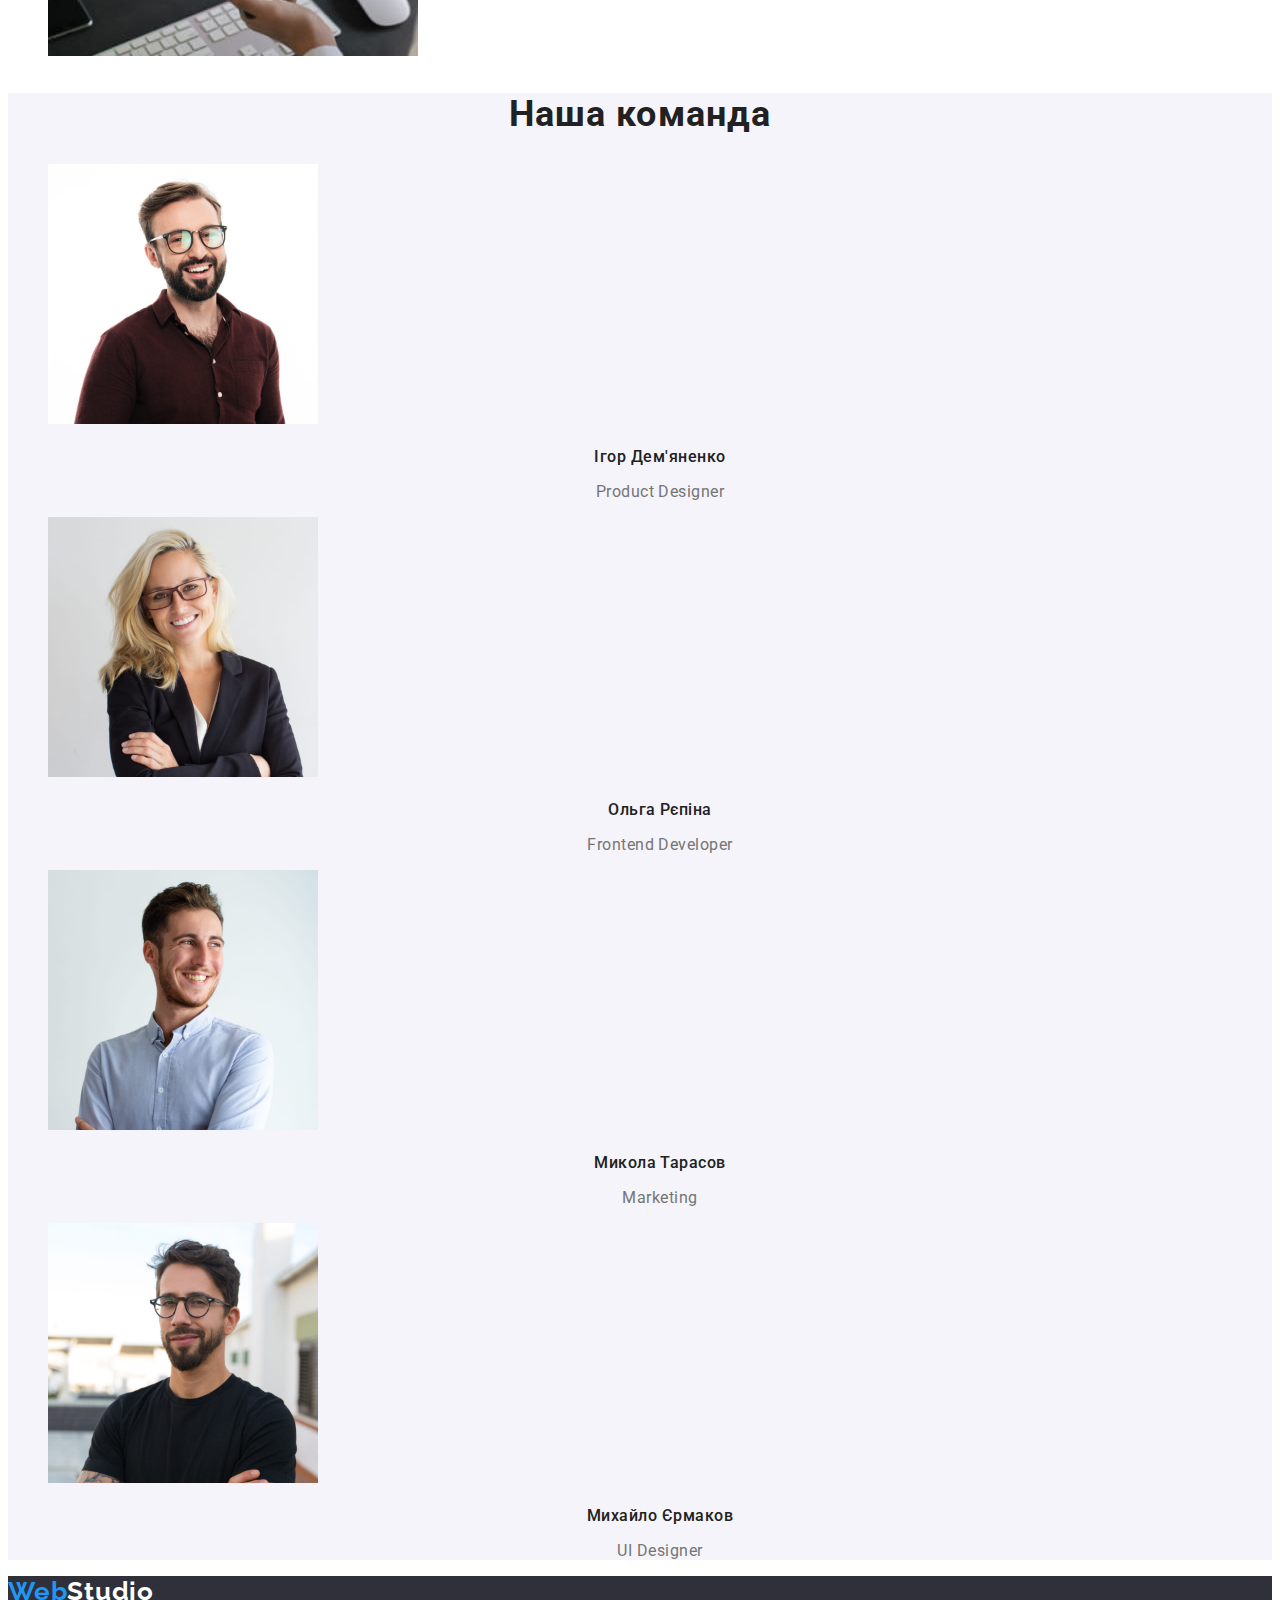
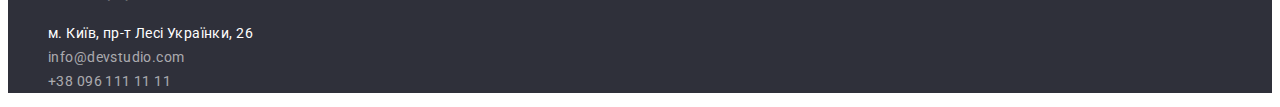
==== commit 64ba6950: "update index.html" ====
--- a/index.html
+++ b/index.html
@@ -151,7 +151,7 @@
       </section>
     </main>
     <footer class="footer">
-      <a class="logo-footer" href="/index.html"
+      <a class="logo white" href="/index.html"
         ><span class="web">Web</span>Studio</a
       >
       <address class="addres">
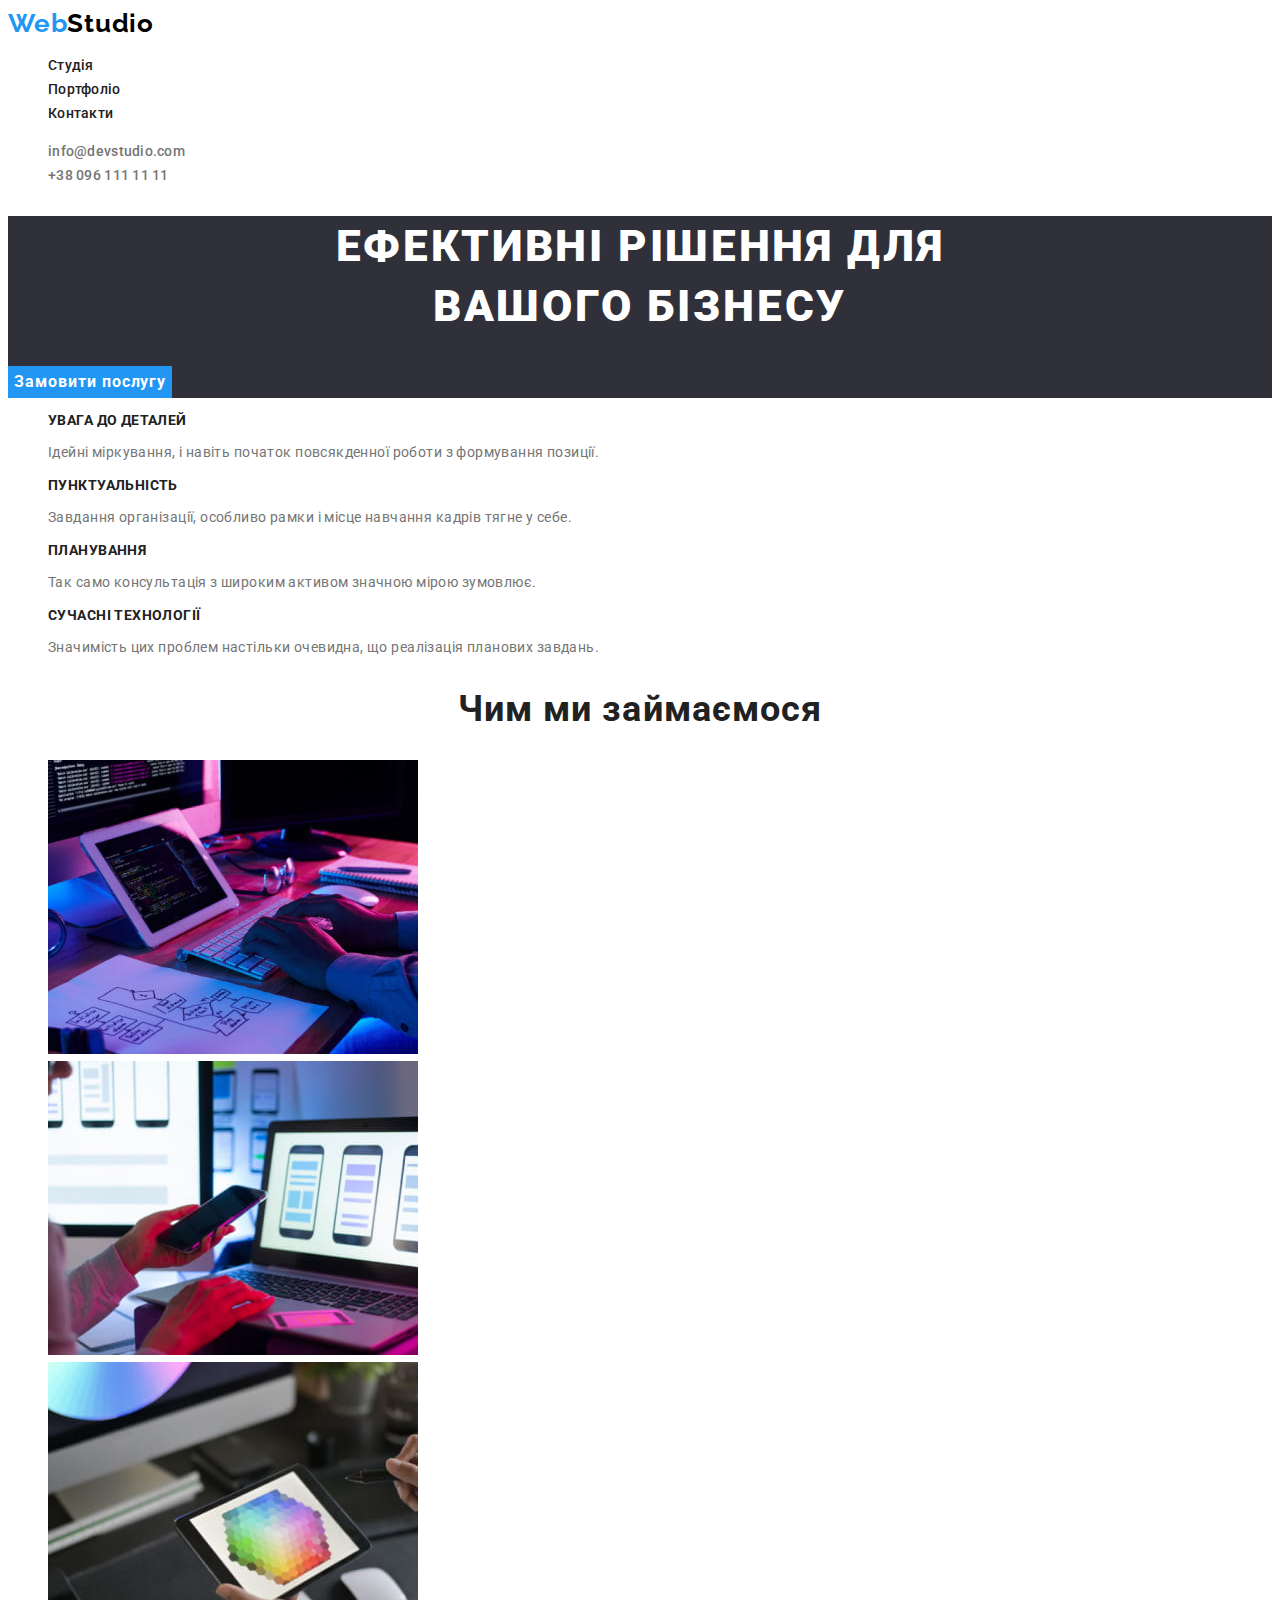
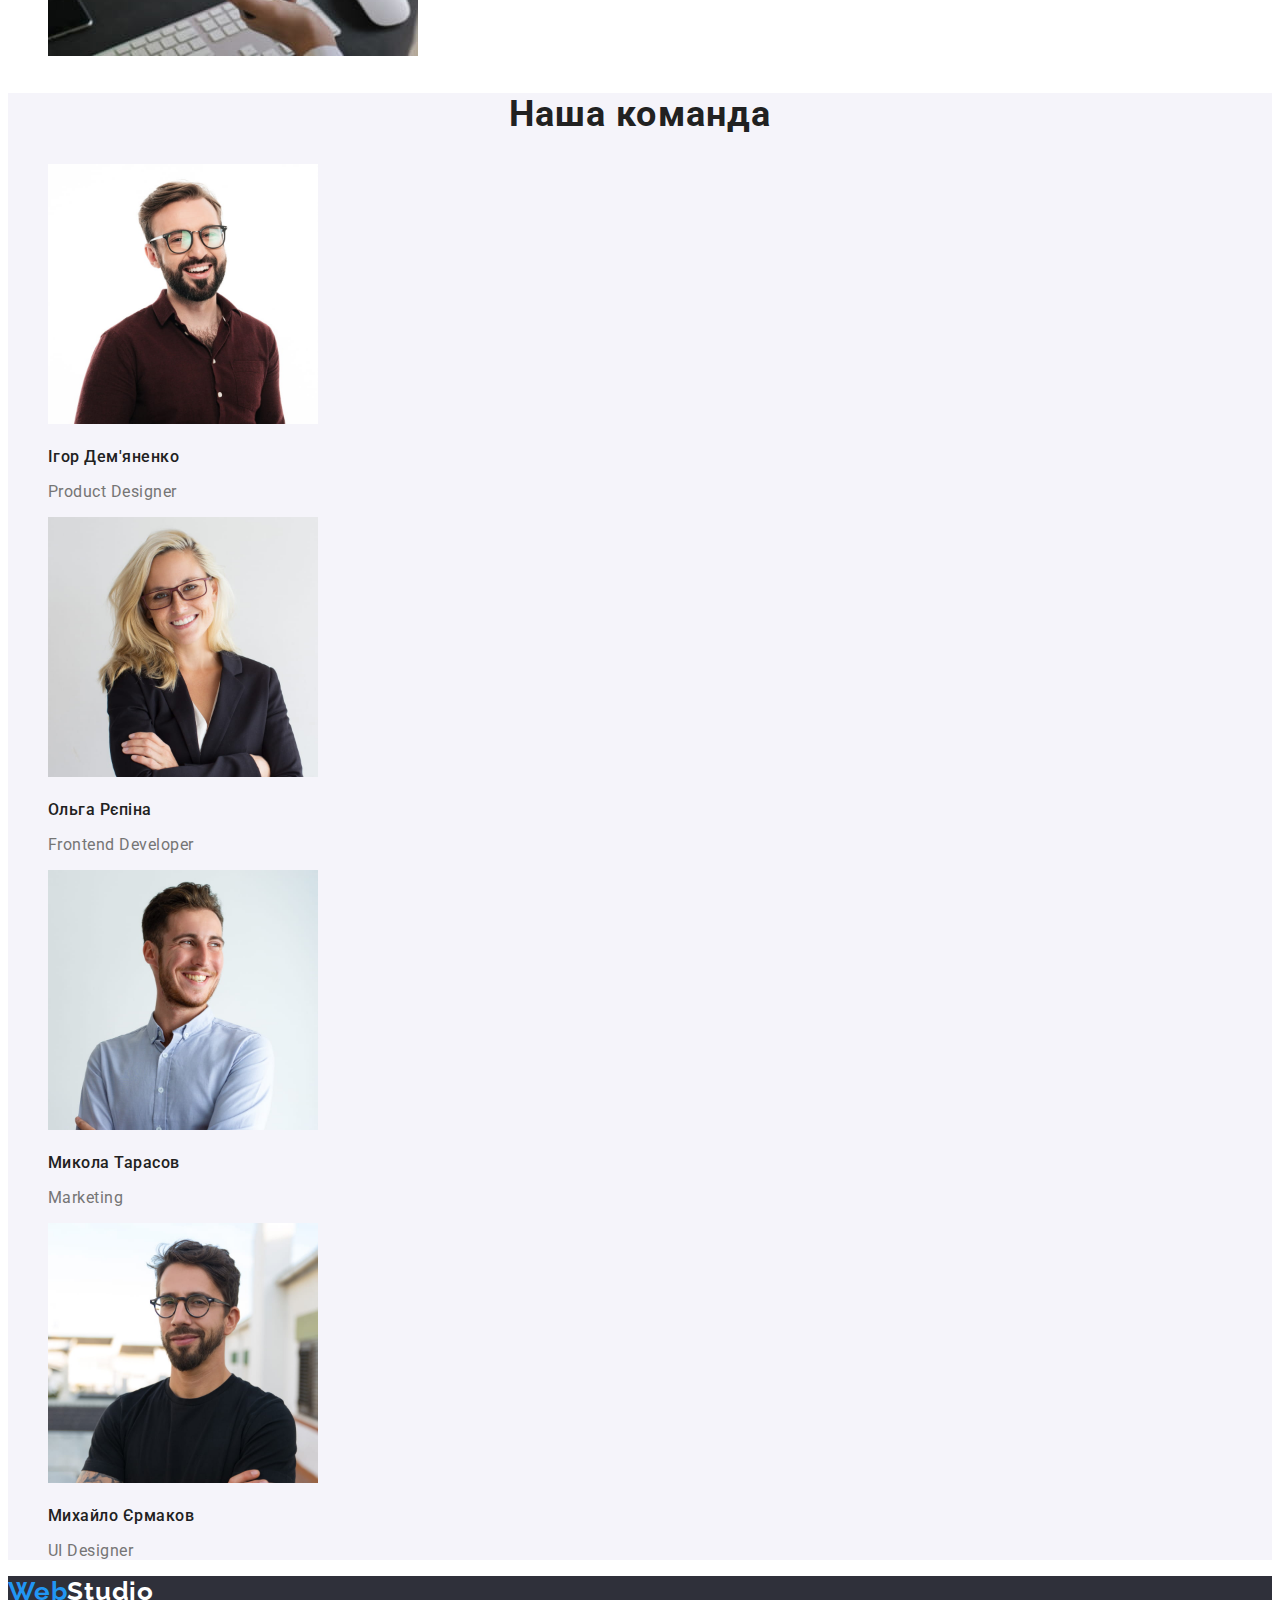
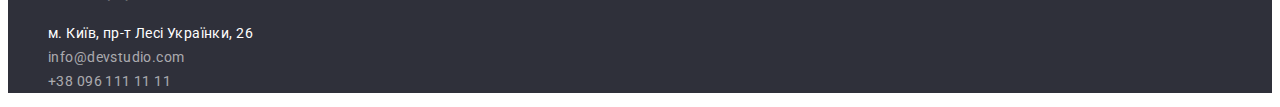
==== commit e7f55ed8: "corrections" ====
--- a/index.html
+++ b/index.html
@@ -19,26 +19,28 @@
     <!-- Link CSS -->
     <link rel="stylesheet" href="./css/styles.css" />
   </head>
-  <body class="page">
+  <body>
     <header class="header">
       <nav>
         <a class="logo" href="/index.html"
           ><span class="web">Web</span>Studio</a
         >
-        <ul class="site-nav">
-          <li><a href="" class="link current">Студія</a></li>
-          <li><a href="./portfolio.html" class="link">Портфоліо</a></li>
-          <li><a href="" class="link">Контакти</a></li>
+        <ul class="nav">
+          <li><a href="" class="nav-link current">Студія</a></li>
+          <li><a href="./portfolio.html" class="nav-link">Портфоліо</a></li>
+          <li><a href="" class="nav-link">Контакти</a></li>
         </ul>
       </nav>
-      <ul class="contacts-nav">
+      <ul class="contacts">
         <li>
-          <a href="mailto:info@devstudio.com" class="contacts"
+          <a href="mailto:info@devstudio.com" class="contacts-link"
             >info@devstudio.com</a
           >
         </li>
         <li>
-          <a href="tel:+380961111111" class="contacts">+38 096 111 11 11</a>
+          <a href="tel:+380961111111" class="contacts-link"
+            >+38 096 111 11 11</a
+          >
         </li>
       </ul>
     </header>
@@ -51,31 +53,31 @@
         <button type="button" class="button">Замовити послугу</button>
       </section>
       <section class="features">
-        <h2 class="features-title visually-hidden">Особливості WebStudio</h2>
+        <h2 class="features-heading visually-hidden">Особливості WebStudio</h2>
         <ul class="features-list">
           <li>
-            <h3 class="title">УВАГА ДО ДЕТАЛЕЙ</h3>
-            <p class="text">
+            <h3 class="features-title">УВАГА ДО ДЕТАЛЕЙ</h3>
+            <p class="features-text">
               Ідейні міркування, і навіть початок повсякденної роботи з
               формування позиції.
             </p>
           </li>
           <li>
-            <h3 class="title">ПУНКТУАЛЬНІСТЬ</h3>
-            <p class="text">
+            <h3 class="features-title">ПУНКТУАЛЬНІСТЬ</h3>
+            <p class="features-text">
               Завдання організації, особливо рамки і місце навчання кадрів тягне
               у себе.
             </p>
           </li>
           <li>
-            <h3 class="title">ПЛАНУВАННЯ</h3>
-            <p class="text">
+            <h3 class="features-title">ПЛАНУВАННЯ</h3>
+            <p class="features-text">
               Так само консультація з широким активом значною мірою зумовлює.
             </p>
           </li>
           <li>
-            <h3 class="title">СУЧАСНІ ТЕХНОЛОГІЇ</h3>
-            <p class="text">
+            <h3 class="features-title">СУЧАСНІ ТЕХНОЛОГІЇ</h3>
+            <p class="features-text">
               Значимість цих проблем настільки очевидна, що реалізація планових
               завдань.
             </p>
@@ -108,8 +110,8 @@
           </li>
         </ul>
       </section>
-      <section class="section-team">
-        <h2 class="section-team-title">Наша команда</h2>
+      <section class="team">
+        <h2 class="team-title">Наша команда</h2>
         <ul>
           <li>
             <img
@@ -117,8 +119,8 @@
               alt="чоловік років 30-35, темне волосся, борода, в окулярах,посміхається,одягнений в коричневу сорочку"
               width="270"
             />
-            <h3 class="section-team-name">Ігор Дем'яненко</h3>
-            <p lang="en" class="section-team-profession">Product Designer</p>
+            <h3 class="team-name">Ігор Дем'яненко</h3>
+            <p lang="en" class="team-profession">Product Designer</p>
           </li>
           <li>
             <img
@@ -126,8 +128,8 @@
               alt="жінка,років 25-30,блондинка,довге волосся,в окулярах, одягнута в чорний піджак та білу сорочку"
               width="270"
             />
-            <h3 class="section-team-name">Ольга Рєпіна</h3>
-            <p lang="en" class="section-team-profession">Frontend Developer</p>
+            <h3 class="team-name">Ольга Рєпіна</h3>
+            <p lang="en" class="team-profession">Frontend Developer</p>
           </li>
           <li>
             <img
@@ -135,8 +137,8 @@
               alt="чоловік,років 25-30,темне коротке волосся,одягнений у світлу сорочку"
               width="270"
             />
-            <h3 class="section-team-name">Микола Тарасов</h3>
-            <p lang="en" class="section-team-profession">Marketing</p>
+            <h3 class="team-name">Микола Тарасов</h3>
+            <p lang="en" class="team-profession">Marketing</p>
           </li>
           <li>
             <img
@@ -144,8 +146,8 @@
               alt="чоловік,років 30, одягнений у чорну футболку,в окулярах"
               width="270"
             />
-            <h3 class="section-team-name">Михайло Єрмаков</h3>
-            <p lang="en" class="section-team-profession">UI Designer</p>
+            <h3 class="team-name">Михайло Єрмаков</h3>
+            <p lang="en" class="team-profession">UI Designer</p>
           </li>
         </ul>
       </section>
@@ -158,7 +160,7 @@
         <ul class="addres-list">
           <li>
             <a
-              href="https://www.google.com/maps/place/%D0%B1%D1%83%D0%BB.+%D0%9B%D0%B5%D1%81%D0%B8+%D0%A3%D0%BA%D1%80%D0%B0%D0%B8%D0%BD%D0%BA%D0%B8,+26,+%D0%9A%D0%B8%D0%B5%D0%B2,+02000/@50.4265807,30.5361971,17z/data=!4m13!1m7!3m6!1s0x40d4cf0e033ecbe9:0x57a4dffefec77da0!2z0LHRg9C7LiDQm9C10YHQuCDQo9C60YDQsNC40L3QutC4LCAyNiwg0JrQuNC10LIsIDAyMDAw!3b1!8m2!3d50.4265807!4d30.5383858!3m4!1s0x40d4cf0e033ecbe9:0x57a4dffefec77da0!8m2!3d50.4265807!4d30.5383858"
+              href="https://https://goo.gl/maps/xEbZtE4H6aQsBuQM7"
               class="addres-link-map"
             >
               м. Київ, пр-т Лесі Українки, 26
--- a/css/styles.css
+++ b/css/styles.css
@@ -20,13 +20,11 @@
   --addres-color-buttom: rgba(255, 255, 255, 0.6);
 }
 
-.page {
+body {
   color: var(--primary-text-color);
   background-color: var(--primary-white-color);
   font-family: var(--main-font);
   font-size: 14px;
-  font-weight: 400;
-  font-style: normal;
   line-height: calc(24 / 14);
   letter-spacing: 0.03em;
 }
@@ -35,22 +33,20 @@
 .logo {
   color: var(--nav-color);
   font-family: var(--second-font);
-  font-style: normal;
   text-decoration: none;
   font-weight: 700;
   font-size: 26px;
-  line-height: calc(31/26);
+  line-height: calc(31 / 26);
   letter-spacing: 0.03em;
 }
 
 .web {
-  color:var(--accent-color);
+  color: var(--accent-color);
   font-family: var(--second-font);
   text-decoration: none;
-  font-style: normal;
   font-weight: 700;
   font-size: 26px;
-  line-height:calc(31/26);
+  line-height: calc(31 / 26);
   letter-spacing: 0.03em;
 }
 ul {
@@ -66,7 +62,7 @@
   font-family: var(--main-font);
   font-weight: 700;
   font-size: 16px;
-  line-height: calc(30/16);
+  line-height: calc(30 / 16);
   display: flex;
   align-items: center;
   text-align: center;
@@ -78,35 +74,33 @@
   color: var(--title-text-color);
 }
 /* Header Site nav */
-.site-nav .link {
-  color: var(--title-text-color);
-  text-decoration: none;
-  font-family: var(--main-font);
-  font-weight: 500;
-  font-size: 14px;
-  line-height: calc(16/14);
+.nav-link {
+  color: var(--title-text-color);
+  text-decoration: none;
+  font-weight: 500;
+  font-size: 14px;
+  line-height: calc(16 / 14);
   letter-spacing: 0.02em;
 }
-.site-nav .link .current {
-  color: var(--accent-color);
-}
-
-.site-nav .link:hover,
-.site-nav .link:focus {
-  color: var(--accent-color);
-}
-
-.contacts-nav .contacts {
-  color: var(--primary-text-color);
-  text-decoration: none;
-  font-family: var(--main-font);
-  font-weight: 500;
-  font-size: 14px;
-  line-height: calc(16/14);
+.nav-link .current {
+  color: var(--accent-color);
+}
+
+.nav-link:hover,
+.nav-link:focus {
+  color: var(--accent-color);
+}
+
+.contacts-link {
+  color: var(--primary-text-color);
+  text-decoration: none;
+  font-weight: 500;
+  font-size: 14px;
+  line-height: calc(16 / 14);
   letter-spacing: 0.02em;
 }
-.contacts-nav .contacts:hover,
-.contacts-nav .contacts:focus {
+.contacts-link:hover,
+.contacts-link:focus {
   color: var(--accent-color);
 }
 
@@ -119,7 +113,7 @@
   font-family: var(--main-font);
   font-weight: 900;
   font-size: 44px;
-  line-height: calc(60/44);
+  line-height: calc(60 / 44);
   text-align: center;
   letter-spacing: 0.06em;
   text-transform: uppercase;
@@ -127,12 +121,11 @@
 
 /* Features */
 
-.features-list .title {
-  color: var(--title-text-color);
-  font-family: var(--main-font);
-  font-weight: 700;
-  font-size: 14px;
-  line-height: calc(16/14);
+.features-title {
+  color: var(--title-text-color);
+  font-weight: 700;
+  font-size: 14px;
+  line-height: calc(16 / 14);
   letter-spacing: 0.03em;
   text-transform: uppercase;
 }
@@ -148,60 +141,49 @@
   clip-path: inset(50%);
   margin: -1px;
 }
-.text{
-    font-size: 14px;
-    line-height: calc(24/16);
-    letter-spacing: 0.03em;
+.features-text {
+  font-size: 14px;
+  line-height: calc(24 / 16);
+  letter-spacing: 0.03em;
 }
 
 /* Work/Чим ми займаємося, 3 images */
-.work-title{
-    color: var(--title-text-color);
-    font-family: var(--main-font);
-    font-weight: 700;
-    font-size: 36px;
-    line-height: calc(42/36);
-    text-align: center;
-    letter-spacing: 0.03em;
+.work-title {
+  color: var(--title-text-color);
+  font-weight: 700;
+  font-size: 36px;
+  line-height: calc(42 / 36);
+  text-align: center;
+  letter-spacing: 0.03em;
 }
 
 /* Our team */
-.section-team {
+.team {
   background-color: var(--background-color-buttom);
 }
-.section-team-title {
-  color: var(--title-text-color);
-  font-family:var(--main-font)
+.team-title {
+  color: var(--title-text-color);
   font-weight: 700;
   font-size: 36px;
-  line-height:calc(42/36);
-  text-align: center;
-  letter-spacing: 0.03em;
-}
-.section-team-name {
-  color: var(--title-text-color);
-  font-family: var(--main-font);
-  font-weight: 500;
-font-size: 16px;
-line-height: calc(19/16);
-text-align: center;
-letter-spacing: 0.03em;
-
-}
-.section-team-profession {
- color: var(--primary-text-color);
- font-family: var(--main-font);
- font-weight: 400;
- font-size: 16px;
- line-height:calc(19/16);
- text-align: center;
- letter-spacing: 0.03em;
-
-
+  line-height: calc(42 / 36);
+  text-align: center;
+  letter-spacing: 0.03em;
+}
+.team-name {
+  color: var(--title-text-color);
+  font-weight: 500;
+  font-size: 16px;
+  line-height: calc(19 / 16);
+  letter-spacing: 0.03em;
+}
+.team-profession {
+  color: var(--primary-text-color);
+  font-size: 16px;
+  line-height: calc(19 / 16);
+  letter-spacing: 0.03em;
 }
 
 /* Footer */
-
 .footer {
   background-color: var(--background-top-footter-color);
 }
@@ -209,81 +191,64 @@
 .addres-link-map {
   color: var(--primary-white-color);
   text-decoration: none;
-  font-family: var(--main-font);
   font-style: normal;
- font-weight: 400;
-  font-size: 14px;
- line-height: calc(24/14);
- letter-spacing: 0.03em;
+  font-size: 14px;
+  line-height: calc(24 / 14);
+  letter-spacing: 0.03em;
 }
 
 .addres-link {
   color: var(--addres-color-buttom);
   text-decoration: none;
-  font-family: var(--main-font);
   font-style: normal;
-  font-weight: 400;
-  font-size: 14px;
-  line-height: calc(24/14);
+  font-size: 14px;
+  line-height: calc(24 / 14);
   letter-spacing: 0.03em;
 }
 .addres-link-map:hover,
-.addres-link-map:focus
-{
-color: var(--accent-color);
+.addres-link-map:focus {
+  color: var(--accent-color);
 }
 .addres-link:hover,
-.addres-link:focus{color: var(--accent-color);}
+.addres-link:focus {
+  color: var(--accent-color);
+}
 
 /* PORTFOLIO MAIN */
 
-.filter-button{
+.filter-button {
   color: var(--title-text-color);
   background-color: var(--background-color-buttom);
-  font-family: var(--main-font);
-  font-weight: 500;
-  font-size: 16px;
-  line-height: calc(26/16);
-  text-align: center;
-  letter-spacing: 0.03em;
-
+  cursor: pointer;
+  font-family: var(--main-font);
+  font-weight: 500;
+  font-size: 16px;
+  line-height: calc(26 / 16);
+  text-align: center;
+  letter-spacing: 0.03em;
 }
 .filter-button:hover,
 .filter-button:focus {
   color: var(--primary-white-color);
   background-color: var(--accent-color);
-
-}
-.logo.white{
-  color: var(--primary-white-color);
-}
-.projects{
-  color: var(--primary-text-color);
-  text-decoration: none;
-}
-.projects-item{
-  text-decoration: none;
-}
-.project-title
-{
-  color: var(--title-text-color);
-  text-decoration: none;
-  font-family: var(--main-font);
-  font-style: normal;
+}
+.logo.white {
+  color: var(--primary-white-color);
+}
+.projects-item {
+  text-decoration: none;
+}
+.project-title {
+  color: var(--title-text-color);
   font-weight: 700;
   font-size: 18px;
-  line-height: calc(36/18);
+  line-height: calc(36 / 18);
   letter-spacing: 0.06em;
 }
 
 .project-text {
   color: var(--primary-text-color);
-  text-decoration: none;
-  font-family: var(--main-font);
-font-style: normal;
-font-weight: 400;
-font-size: 16px;
-line-height: 30px;
-letter-spacing: 0.03em;
-
-}+  font-size: 16px;
+  line-height: 30px;
+  letter-spacing: 0.03em;
+}
